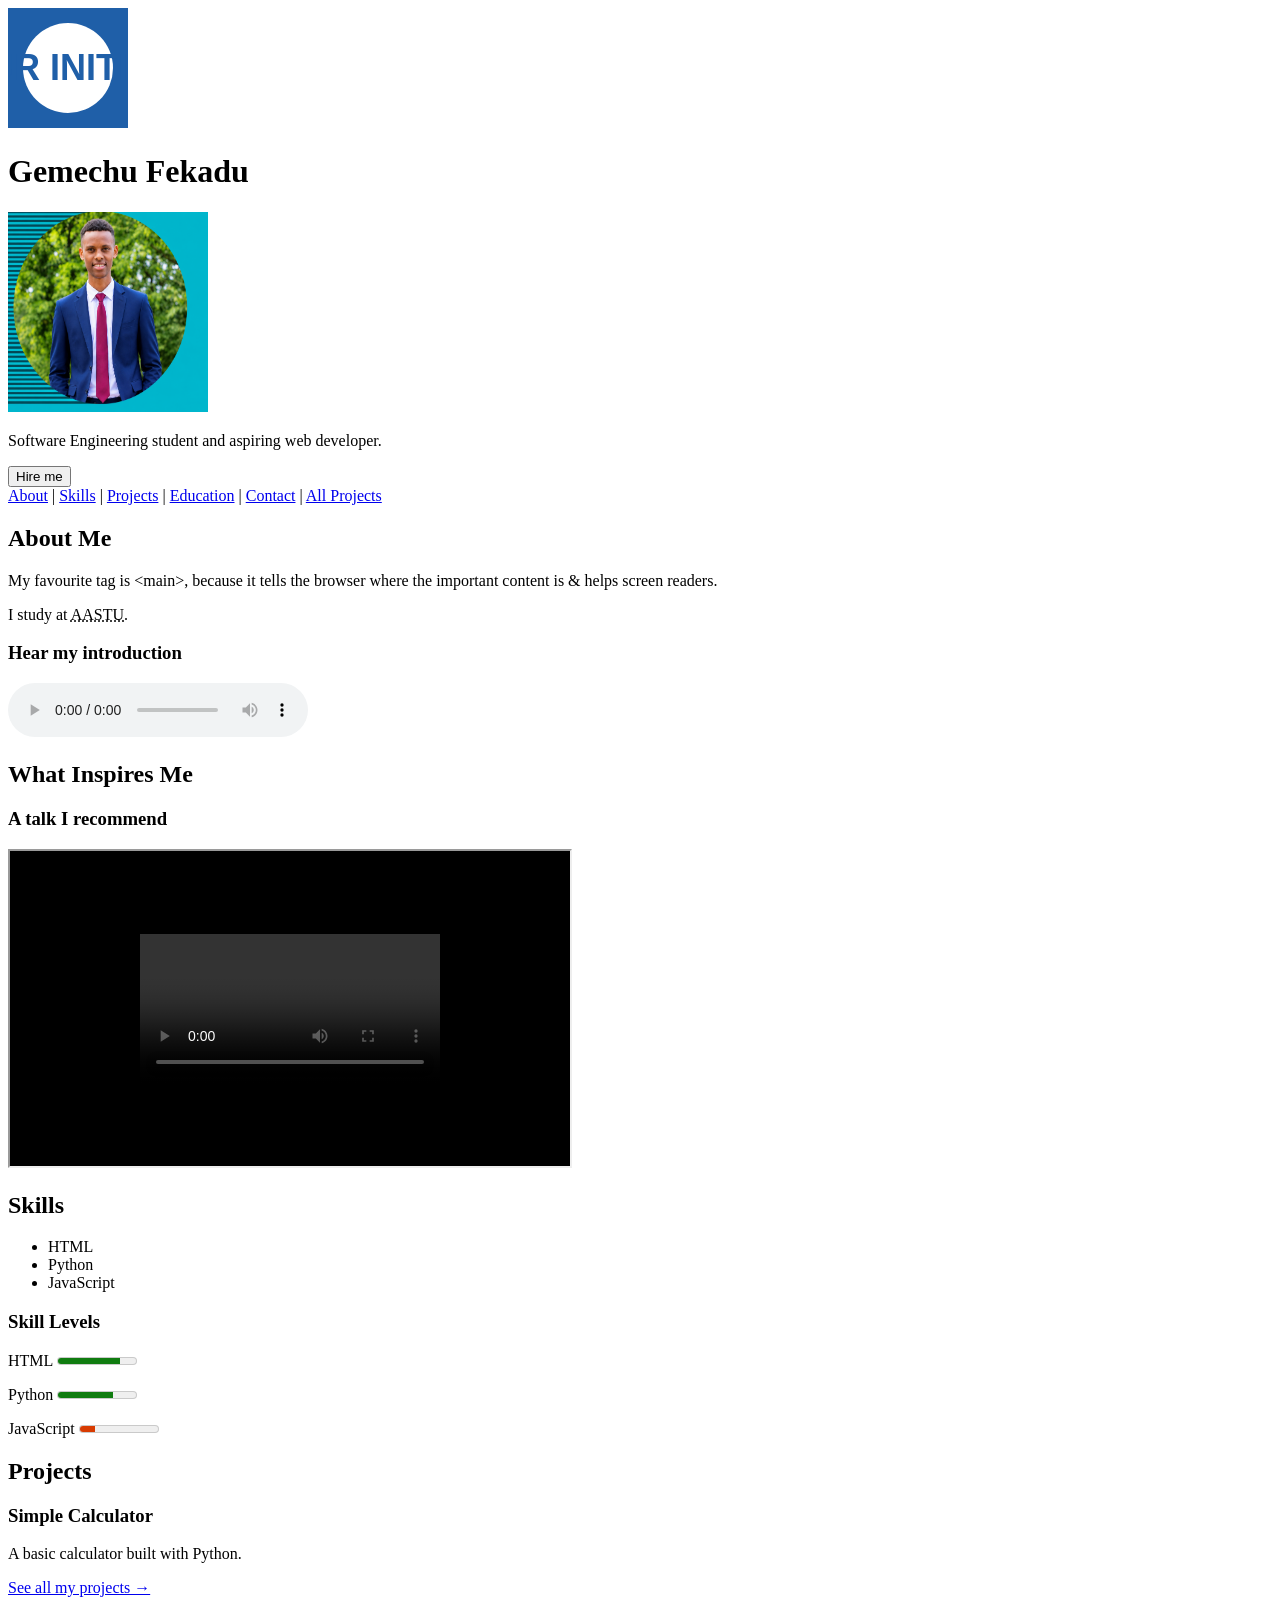
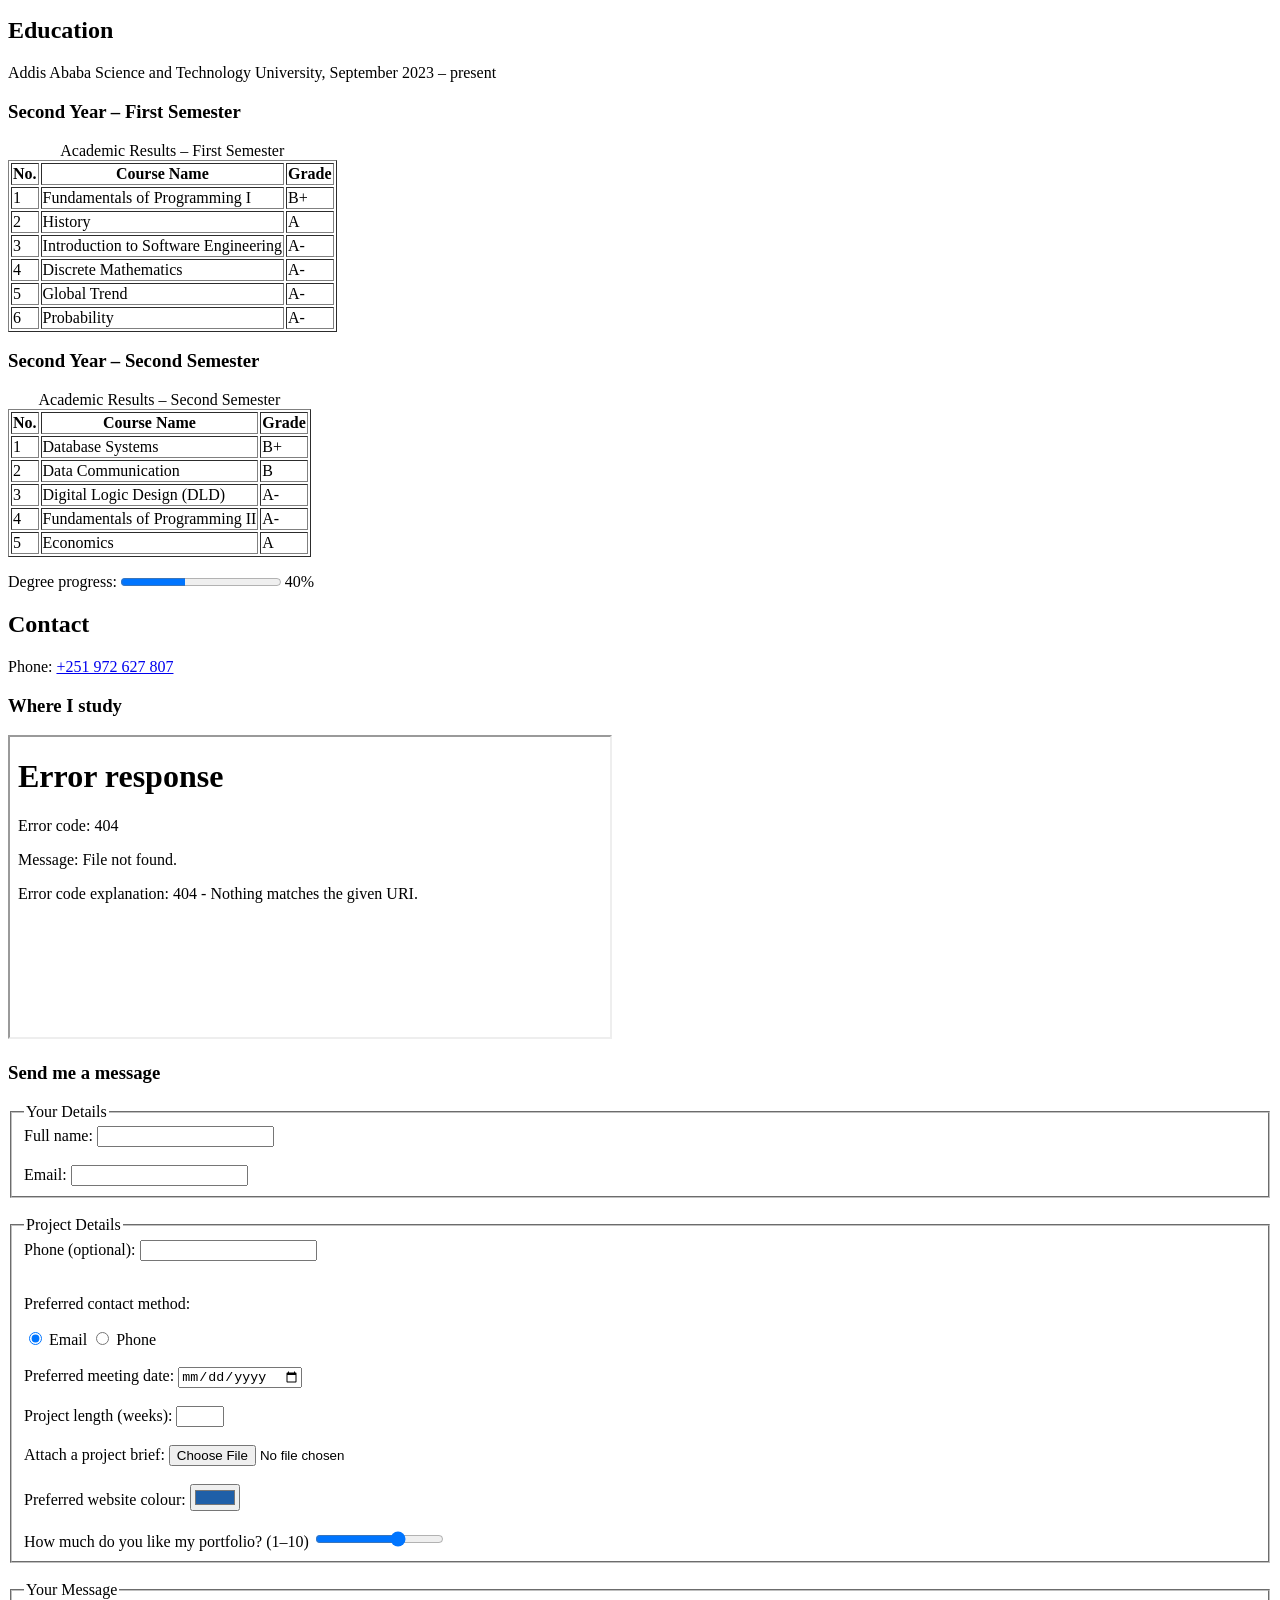
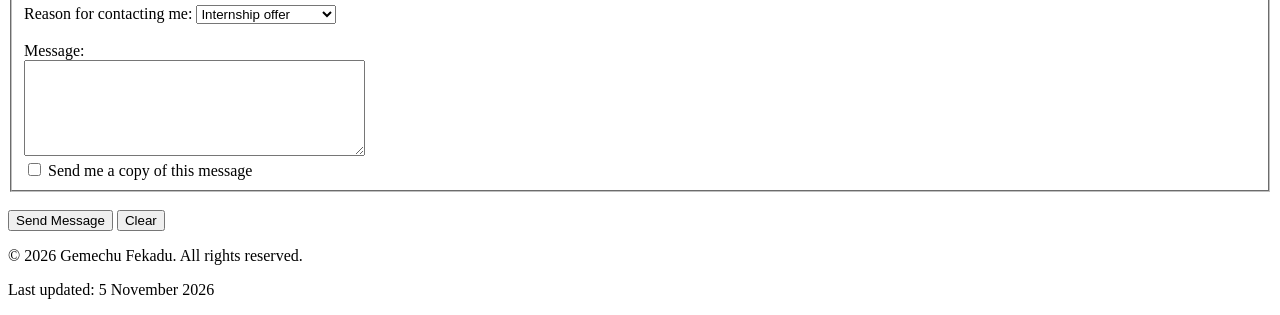
==== index.html @ ef0307d0 "Add second year academic results" ====
<!doctype html>
<html lang="en">
  <head>
    <meta charset="UTF-8" />
    <title>Gemechu Fekadu - Portfolio</title>

    <meta name="viewport" content="width=device-width, initial-scale=1.0" />
    <meta
      name="description"
      content="Portfolio of Gemechu Fekadu, Software Engineering student and aspiring web developer."
    />
    <meta
      name="keywords"
      content="Gemmechu Fekadu, portfolio, software engineering, web developer, HTML"
    />
    <meta name="author" content="Gemechu Fekadu" />
    <link rel="icon" type="image/x-icon" href="images/favicon.ico" />
  </head>
  <body>
    <!-- Lab 8 & 12 & 14: Header, Nav, Dialog, Canvas -->
    <header>
      <!-- Lab 14: Canvas Logo -->
      <canvas id="logo" width="120" height="120">[Your Initials] logo</canvas>

      <h1>Gemechu Fekadu</h1>
      <img
        src="images/Professional Portrait in Teal Frame.png"
        alt="Portrait of Gemechu Fekadu smiling"
        title="Gemechu Fekadu"
        width="200"
        height="200"
      />
      <p>Software Engineering student and aspiring web developer.</p>

      <!-- Lab 12: Hire Me Dialog -->
      <button
        type="button"
        onclick="document.getElementById('hireDialog').showModal()"
      >
        Hire me
      </button>
      <dialog id="hireDialog">
        <h2>Available for internships</h2>
        <p>
          I am available for internships and freelance web projects from June
          2027.
        </p>
        <p>
          <a href="#contact">Send me a message</a> or
          <a href="files/cv.pdf" download>download my CV</a>.
        </p>
        <button
          type="button"
          onclick="document.getElementById('hireDialog').close()"
        >
          Close
        </button>
      </dialog>

      <nav>
        <a href="#about">About</a> | <a href="#skills">Skills</a> |
        <a href="#projects">Projects</a> | <a href="#education">Education</a> |
        <a href="#contact">Contact</a> |
        <a href="projects.html">All Projects</a>
      </nav>
    </header>

    <main>
      <section id="about">
        <h2>About Me</h2>
        <p>
          My favourite tag is &lt;main&gt;, because it tells the browser where
          the important content is &amp; helps screen readers.
        </p>
        <p>
          I study at
          <abbr title="Addis Ababa Science and Technology University"
            >AASTU</abbr
          >.
        </p>

        <!-- Lab 11: Audio -->
        <h3>Hear my introduction</h3>
        <audio controls>
          <source src="media/intro.mp3" type="audio/mpeg" />
          Your browser does not support the audio element.
        </audio>
      </section>

      <!-- Lab 8: Aside -->
      <aside>
        <h2>What Inspires Me</h2>
        <!-- Lab 11: Iframe YouTube -->
        <h3>A talk I recommend</h3>
        <iframe
          src="./media/project-demo.mp4"
          width="560"
          height="315"
          title="YouTube video: Inspiring Tech Talk"
          allowfullscreen
        >
        </iframe>
      </aside>

      <section id="skills">
        <h2>Skills</h2>
        <ul>
          <li>HTML</li>
          <li>Python</li>
          <li>JavaScript</li>
        </ul>

        <!-- Lab 12: Meters -->
        <h3>Skill Levels</h3>
        <p>
          <label for="lvl-html">HTML</label>
          <meter id="lvl-html" value="0.8" min="0" max="1">80%</meter>
        </p>
        <p>
          <label for="lvl-python">Python</label>
          <meter id="lvl-python" value="0.7" min="0" max="1">70%</meter>
        </p>
        <p>
          <label for="lvl-js">JavaScript</label>
          <meter
            id="lvl-js"
            value="0.2"
            min="0"
            max="1"
            low="0.3"
            high="0.7"
            optimum="1"
          >
            20%
          </meter>
        </p>
      </section>

      <section id="projects">
        <h2>Projects</h2>
        <article>
          <h3>Simple Calculator</h3>
          <p>A basic calculator built with Python.</p>
        </article>
        <p><a href="projects.html">See all my projects →</a></p>
      </section>

      <section id="education">
        <h2>Education</h2>

        <p>
          Addis Ababa Science and Technology University,
          <time datetime="2023-09">September 2023</time> – present
        </p>

        <h3>Second Year – First Semester</h3>
        <table border="1">
          <caption>
            Academic Results – First Semester
          </caption>
          <thead>
            <tr>
              <th scope="col">No.</th>
              <th scope="col">Course Name</th>
              <th scope="col">Grade</th>
            </tr>
          </thead>
          <tbody>
            <tr>
              <td>1</td>
              <td>Fundamentals of Programming I</td>
              <td>B+</td>
            </tr>
            <tr>
              <td>2</td>
              <td>History</td>
              <td>A</td>
            </tr>
            <tr>
              <td>3</td>
              <td>Introduction to Software Engineering</td>
              <td>A-</td>
            </tr>
            <tr>
              <td>4</td>
              <td>Discrete Mathematics</td>
              <td>A-</td>
            </tr>
            <tr>
              <td>5</td>
              <td>Global Trend</td>
              <td>A-</td>
            </tr>
            <tr>
              <td>6</td>
              <td>Probability</td>
              <td>A-</td>
            </tr>
          </tbody>
        </table>

        <h3>Second Year – Second Semester</h3>
        <table border="1">
          <caption>
            Academic Results – Second Semester
          </caption>
          <thead>
            <tr>
              <th scope="col">No.</th>
              <th scope="col">Course Name</th>
              <th scope="col">Grade</th>
            </tr>
          </thead>
          <tbody>
            <tr>
              <td>1</td>
              <td>Database Systems</td>
              <td>B+</td>
            </tr>
            <tr>
              <td>2</td>
              <td>Data Communication</td>
              <td>B</td>
            </tr>
            <tr>
              <td>3</td>
              <td>Digital Logic Design (DLD)</td>
              <td>A-</td>
            </tr>
            <tr>
              <td>4</td>
              <td>Fundamentals of Programming II</td>
              <td>A-</td>
            </tr>
            <tr>
              <td>5</td>
              <td>Economics</td>
              <td>A</td>
            </tr>
          </tbody>
        </table>

        <!-- Lab 12: Progress -->
        <p>
          <label for="degree">Degree progress:</label>
          <progress id="degree" value="40" max="100">40%</progress> 40%
        </p>
      </section>

      <section id="contact">
        <h2>Contact</h2>
        <p>
          Phone: <a href="tel:+251972627807">+251&nbsp;972&nbsp;627&nbsp;807</a>
        </p>

        <!-- Lab 11: Map -->
        <h3>Where I study</h3>
        <iframe
          src="YOUR_GOOGLE_MAPS_EMBED_LINK_HERE"
          width="600"
          height="300"
          title="Map of my university campus"
        >
        </iframe>

        <!-- Lab 9 & 10: Form -->
        <h3>Send me a message</h3>
        <form
          action="thank-you.html"
          method="post"
          enctype="multipart/form-data"
        >
          <fieldset>
            <legend>Your Details</legend>
            <label for="fullname">Full name:</label>
            <input type="text" id="fullname" name="fullname" required />
            <br /><br />
            <label for="email">Email:</label>
            <input type="email" id="email" name="email" required />
          </fieldset>
          <br />

          <fieldset>
            <legend>Project Details</legend>
            <label for="phone">Phone (optional):</label>
            <input
              type="text"
              id="phone"
              name="phone"
              pattern="0[79][0-9]{8}"
              title="10 digits starting with 09 or 07"
            />
            <br /><br />
            <p>Preferred contact method:</p>
            <input
              type="radio"
              id="by-email"
              name="contact-method"
              value="email"
              checked
            />
            <label for="by-email">Email</label>
            <input
              type="radio"
              id="by-phone"
              name="contact-method"
              value="phone"
            />
            <label for="by-phone">Phone</label>
            <br /><br />
            <label for="meeting">Preferred meeting date:</label>
            <input type="date" id="meeting" name="meeting" min="2026-11-01" />
            <br /><br />
            <label for="weeks">Project length (weeks):</label>
            <input
              type="number"
              id="weeks"
              name="weeks"
              min="1"
              max="52"
              step="1"
            />
            <br /><br />
            <label for="brief">Attach a project brief:</label>
            <input type="file" id="brief" name="brief" />
            <br /><br />
            <label for="colour">Preferred website colour:</label>
            <input type="color" id="colour" name="colour" value="#1f5fa8" />
            <br /><br />
            <label for="rating"
              >How much do you like my portfolio? (1–10)</label
            >
            <input
              type="range"
              id="rating"
              name="rating"
              min="1"
              max="10"
              value="7"
            />
          </fieldset>
          <br />

          <fieldset>
            <legend>Your Message</legend>
            <label for="reason">Reason for contacting me:</label>
            <select id="reason" name="reason" required>
              <optgroup label="Work">
                <option value="internship">Internship offer</option>
                <option value="freelance">Freelance project</option>
                <option value="job">Full-time job</option>
              </optgroup>
              <optgroup label="Study">
                <option value="group-project">Group project</option>
                <option value="tutoring">Tutoring</option>
              </optgroup>
              <option value="other">Other</option>
            </select>
            <br /><br />
            <label for="message">Message:</label><br />
            <textarea
              id="message"
              name="message"
              rows="6"
              cols="40"
              required
            ></textarea>
            <br />
            <input type="checkbox" id="copy" name="copy" value="yes" />
            <label for="copy">Send me a copy of this message</label>
          </fieldset>

          <br />
          <button type="submit">Send Message</button>
          <button type="reset">Clear</button>
        </form>
      </section>
    </main>

    <!-- Lab 8 & 13: Footer -->
    <footer>
      <p>&copy; 2026 Gemechu Fekadu. All rights reserved.</p>
      <p>Last updated: <time datetime="2026-11-05">5 November 2026</time></p>
    </footer>

    <!-- Lab 14: Canvas Script -->
    <script>
      const canvas = document.getElementById("logo");
      const ctx = canvas.getContext("2d");

      // 1. Blue square background
      ctx.fillStyle = "#1f5fa8";
      ctx.fillRect(0, 0, 120, 120);

      // 2. White circle
      ctx.beginPath();
      ctx.arc(60, 60, 45, 0, 2 * Math.PI);
      ctx.fillStyle = "white";
      ctx.fill();

      // 3. Initials in the middle
      ctx.fillStyle = "#1f5fa8";
      ctx.font = "bold 36px Arial";
      ctx.textAlign = "center";
      ctx.textBaseline = "middle";
      ctx.fillText("[YOUR INITIALS]", 60, 62);
    </script>
  </body>
</html>
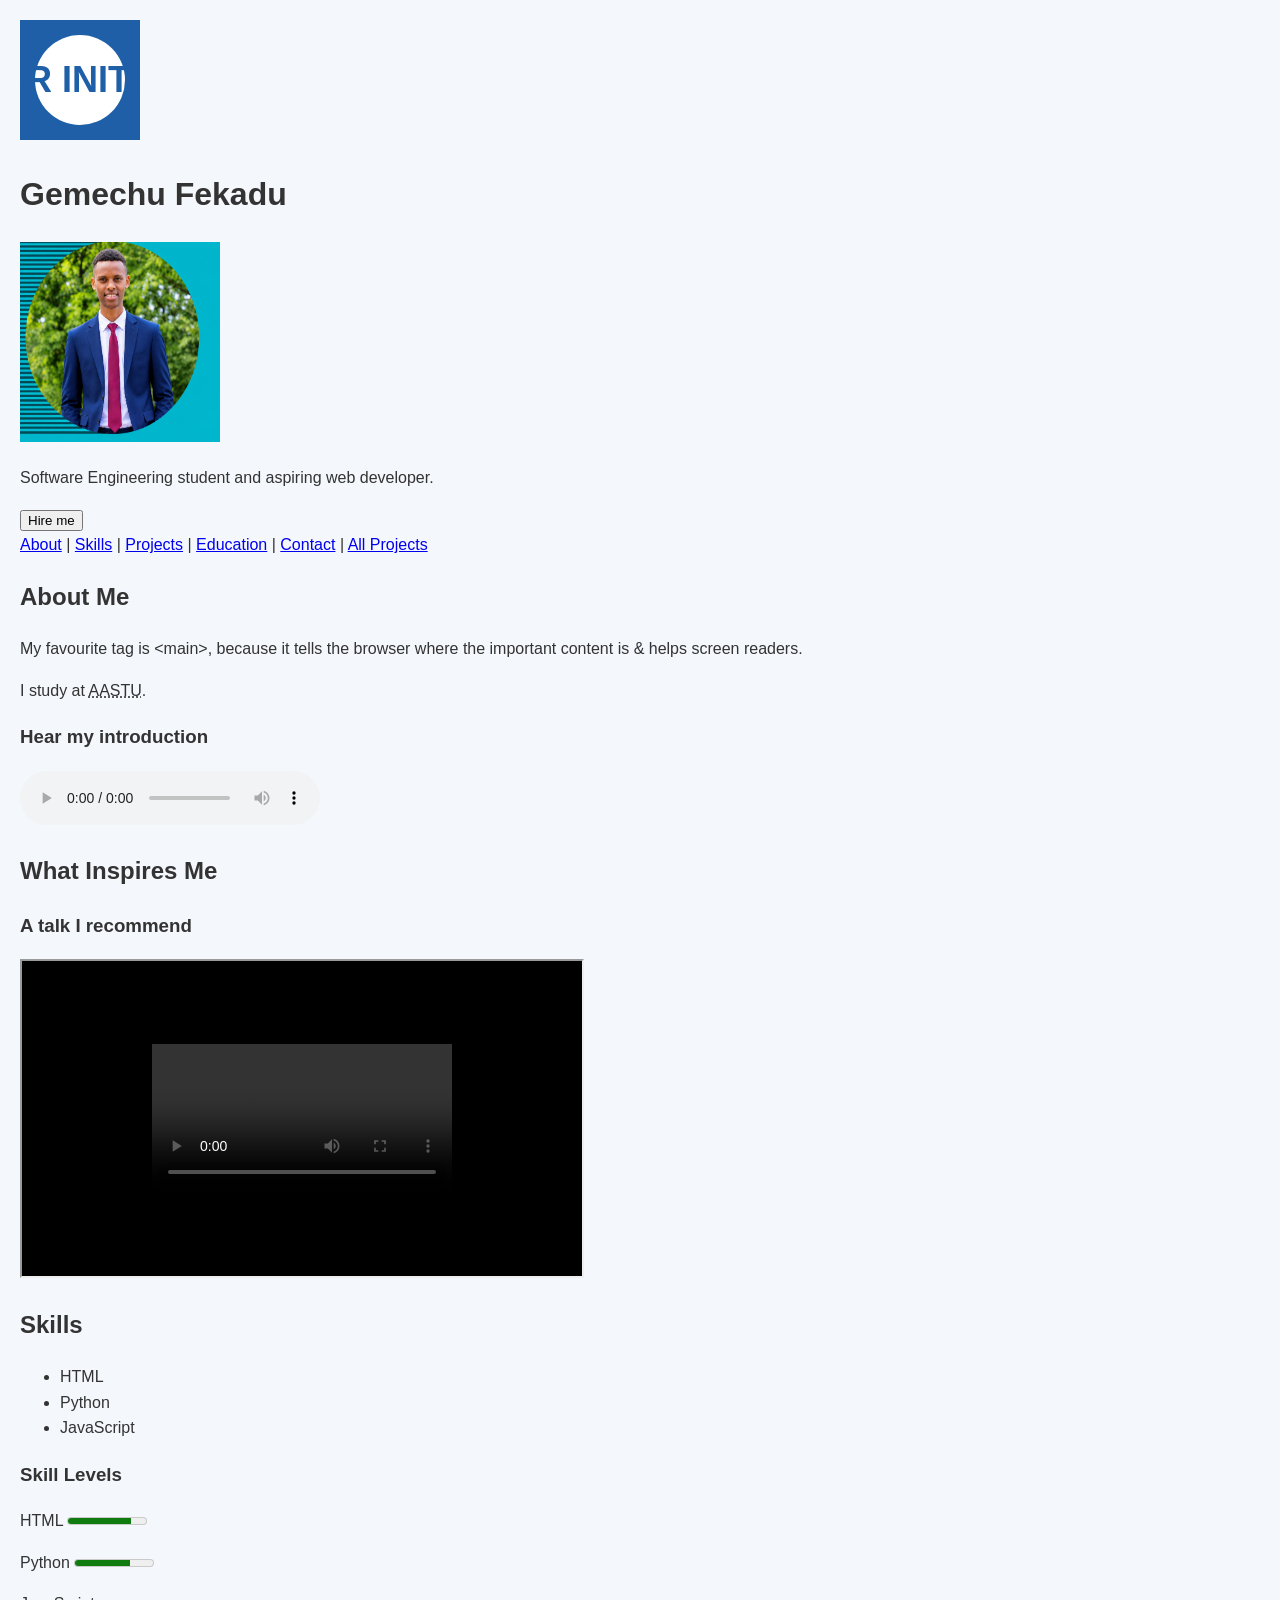
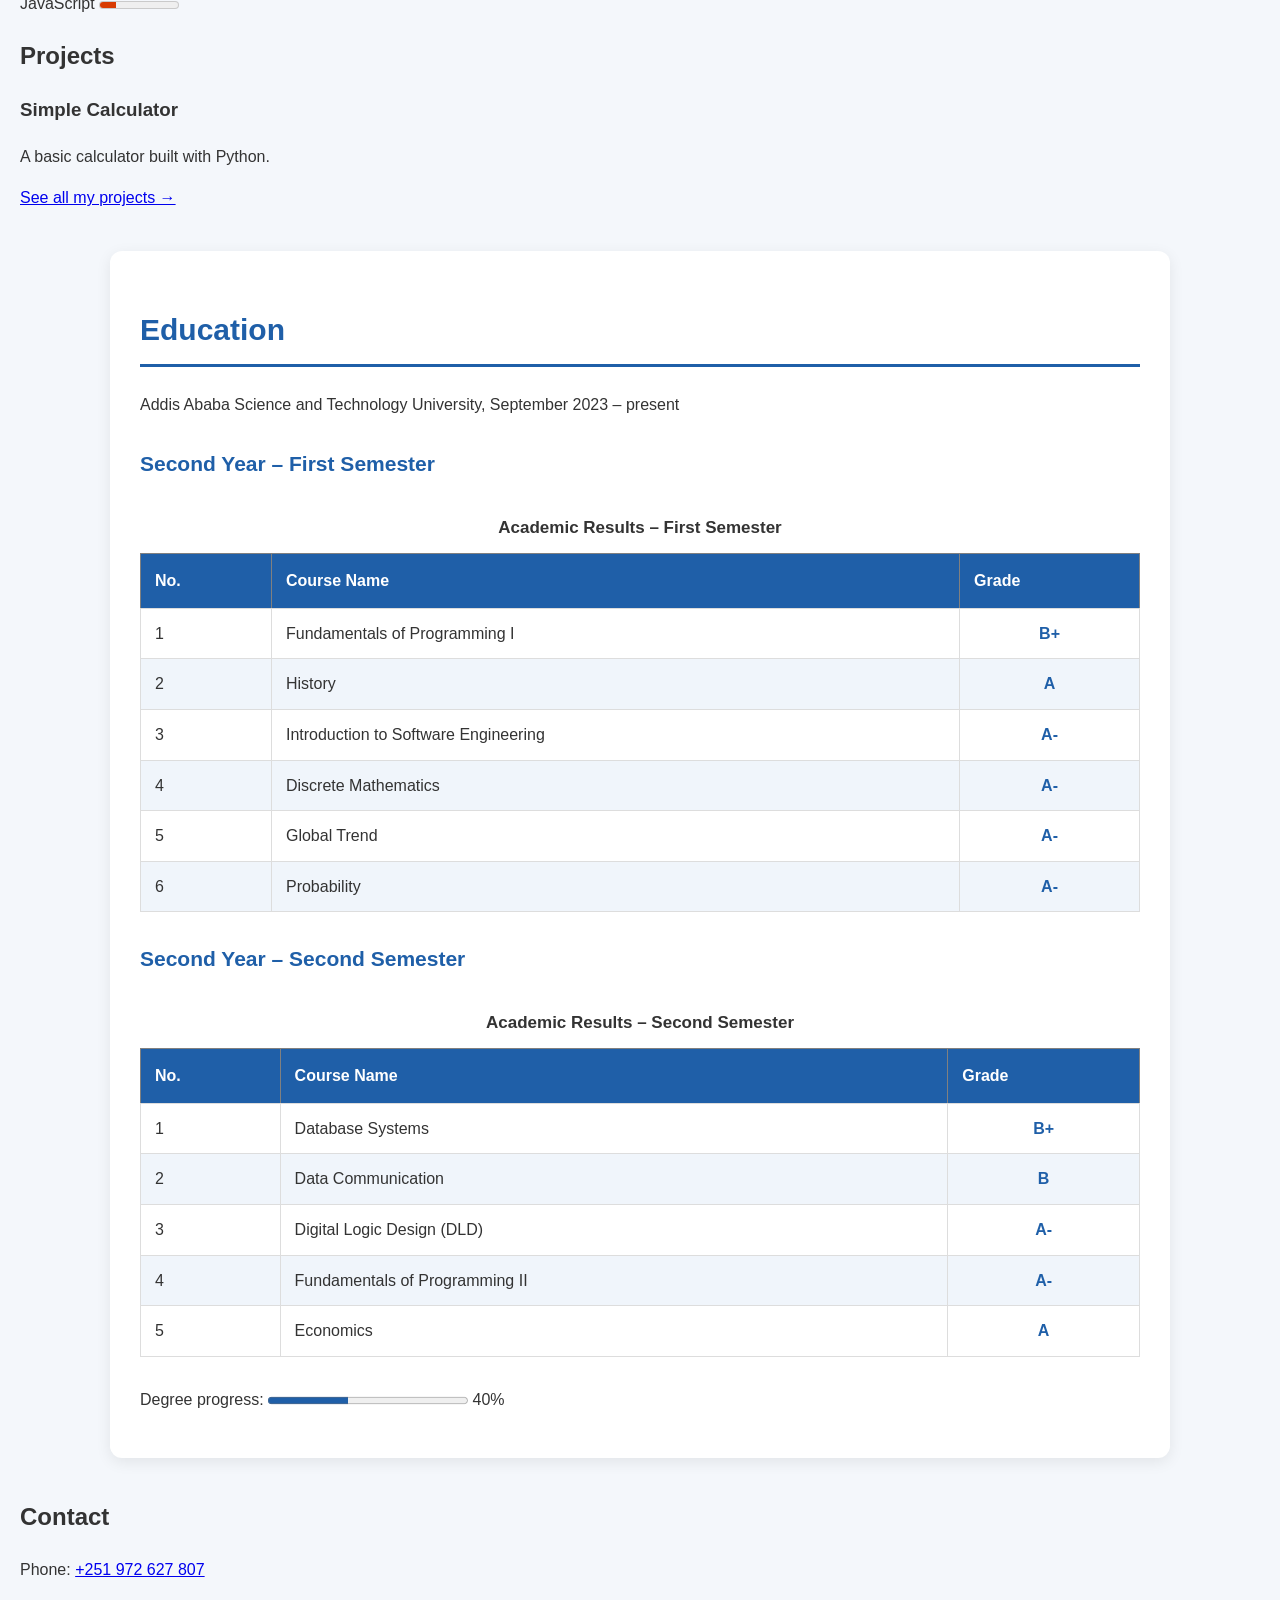
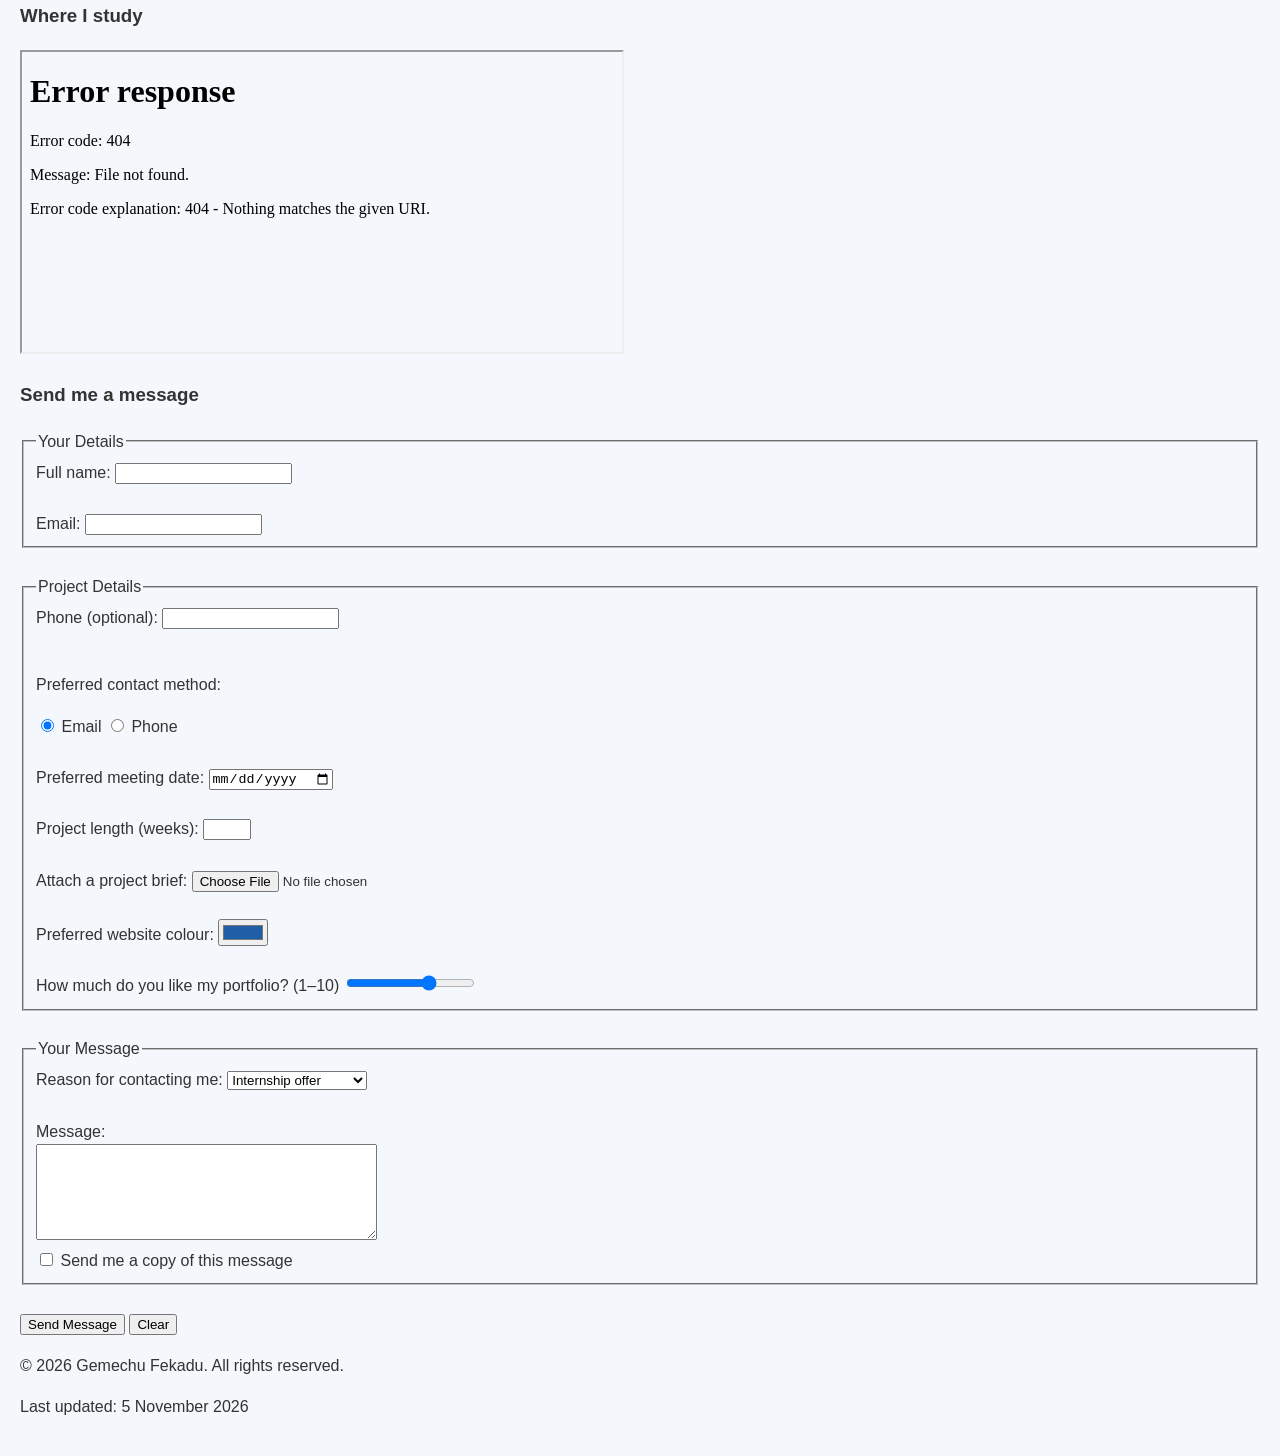
==== commit 981ca037: "Style academic results section" ====
--- a/index.html
+++ b/index.html
@@ -1,5 +1,6 @@
 <!doctype html>
 <html lang="en">
+  <link rel="stylesheet" href="style.css" />
   <head>
     <meta charset="UTF-8" />
     <title>Gemechu Fekadu - Portfolio</title>
@@ -15,6 +16,7 @@
     />
     <meta name="author" content="Gemechu Fekadu" />
     <link rel="icon" type="image/x-icon" href="images/favicon.ico" />
+    <link rel="stylesheet" href="style.css" />
   </head>
   <body>
     <!-- Lab 8 & 12 & 14: Header, Nav, Dialog, Canvas -->
--- a/style.css
+++ b/style.css
@@ -0,0 +1,106 @@
+/* General page styling */
+body {
+  font-family: Arial, Helvetica, sans-serif;
+  line-height: 1.6;
+  margin: 0;
+  padding: 20px;
+  background-color: #f4f7fb;
+  color: #333;
+}
+
+/* Education section */
+#education {
+  max-width: 1000px;
+  margin: 40px auto;
+  padding: 30px;
+  background-color: #ffffff;
+  border-radius: 12px;
+  box-shadow: 0 4px 15px rgba(0, 0, 0, 0.08);
+}
+
+#education h2 {
+  color: #1f5fa8;
+  font-size: 30px;
+  border-bottom: 3px solid #1f5fa8;
+  padding-bottom: 10px;
+}
+
+#education h3 {
+  color: #1f5fa8;
+  margin-top: 30px;
+  font-size: 21px;
+}
+
+/* Academic tables */
+#education table {
+  width: 100%;
+  border-collapse: collapse;
+  margin: 20px 0 30px;
+  text-align: left;
+  overflow-x: auto;
+}
+
+#education caption {
+  font-weight: bold;
+  font-size: 17px;
+  padding: 12px;
+  color: #333;
+}
+
+#education th {
+  background-color: #1f5fa8;
+  color: white;
+  padding: 14px;
+}
+
+#education td {
+  padding: 12px 14px;
+  border: 1px solid #ddd;
+}
+
+#education tbody tr:nth-child(even) {
+  background-color: #f0f5fb;
+}
+
+#education tbody tr:hover {
+  background-color: #e0ecfa;
+}
+
+/* Highlight grades */
+#education td:last-child {
+  font-weight: bold;
+  color: #1f5fa8;
+  text-align: center;
+}
+
+/* Degree progress */
+#education progress {
+  width: 200px;
+  height: 15px;
+  accent-color: #1f5fa8;
+}
+
+/* Mobile responsiveness */
+@media (max-width: 600px) {
+  body {
+    padding: 10px;
+  }
+
+  #education {
+    padding: 15px;
+  }
+
+  #education h2 {
+    font-size: 24px;
+  }
+
+  #education h3 {
+    font-size: 18px;
+  }
+
+  #education table {
+    display: block;
+    overflow-x: auto;
+    white-space: nowrap;
+  }
+}
--- a/style.css
+++ b/style.css
@@ -0,0 +1,106 @@
+/* General page styling */
+body {
+  font-family: Arial, Helvetica, sans-serif;
+  line-height: 1.6;
+  margin: 0;
+  padding: 20px;
+  background-color: #f4f7fb;
+  color: #333;
+}
+
+/* Education section */
+#education {
+  max-width: 1000px;
+  margin: 40px auto;
+  padding: 30px;
+  background-color: #ffffff;
+  border-radius: 12px;
+  box-shadow: 0 4px 15px rgba(0, 0, 0, 0.08);
+}
+
+#education h2 {
+  color: #1f5fa8;
+  font-size: 30px;
+  border-bottom: 3px solid #1f5fa8;
+  padding-bottom: 10px;
+}
+
+#education h3 {
+  color: #1f5fa8;
+  margin-top: 30px;
+  font-size: 21px;
+}
+
+/* Academic tables */
+#education table {
+  width: 100%;
+  border-collapse: collapse;
+  margin: 20px 0 30px;
+  text-align: left;
+  overflow-x: auto;
+}
+
+#education caption {
+  font-weight: bold;
+  font-size: 17px;
+  padding: 12px;
+  color: #333;
+}
+
+#education th {
+  background-color: #1f5fa8;
+  color: white;
+  padding: 14px;
+}
+
+#education td {
+  padding: 12px 14px;
+  border: 1px solid #ddd;
+}
+
+#education tbody tr:nth-child(even) {
+  background-color: #f0f5fb;
+}
+
+#education tbody tr:hover {
+  background-color: #e0ecfa;
+}
+
+/* Highlight grades */
+#education td:last-child {
+  font-weight: bold;
+  color: #1f5fa8;
+  text-align: center;
+}
+
+/* Degree progress */
+#education progress {
+  width: 200px;
+  height: 15px;
+  accent-color: #1f5fa8;
+}
+
+/* Mobile responsiveness */
+@media (max-width: 600px) {
+  body {
+    padding: 10px;
+  }
+
+  #education {
+    padding: 15px;
+  }
+
+  #education h2 {
+    font-size: 24px;
+  }
+
+  #education h3 {
+    font-size: 18px;
+  }
+
+  #education table {
+    display: block;
+    overflow-x: auto;
+    white-space: nowrap;
+  }
+}
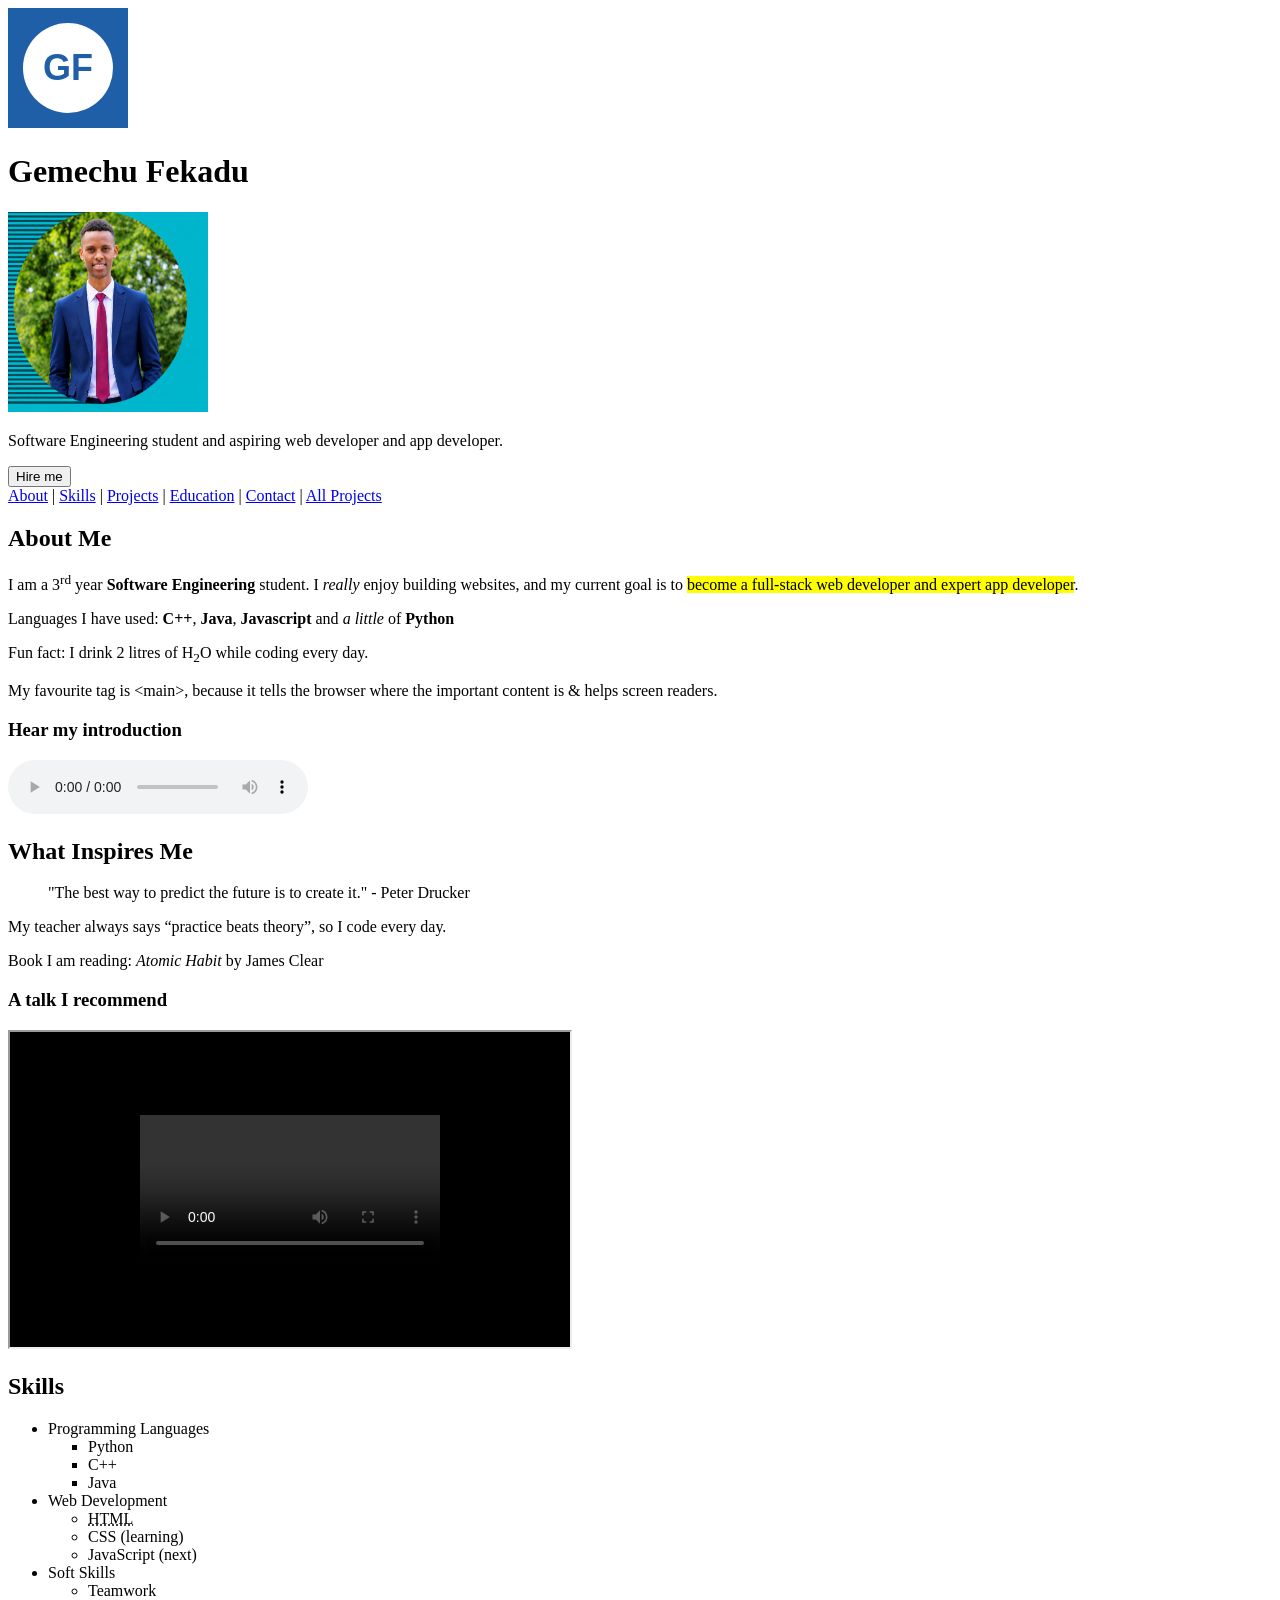
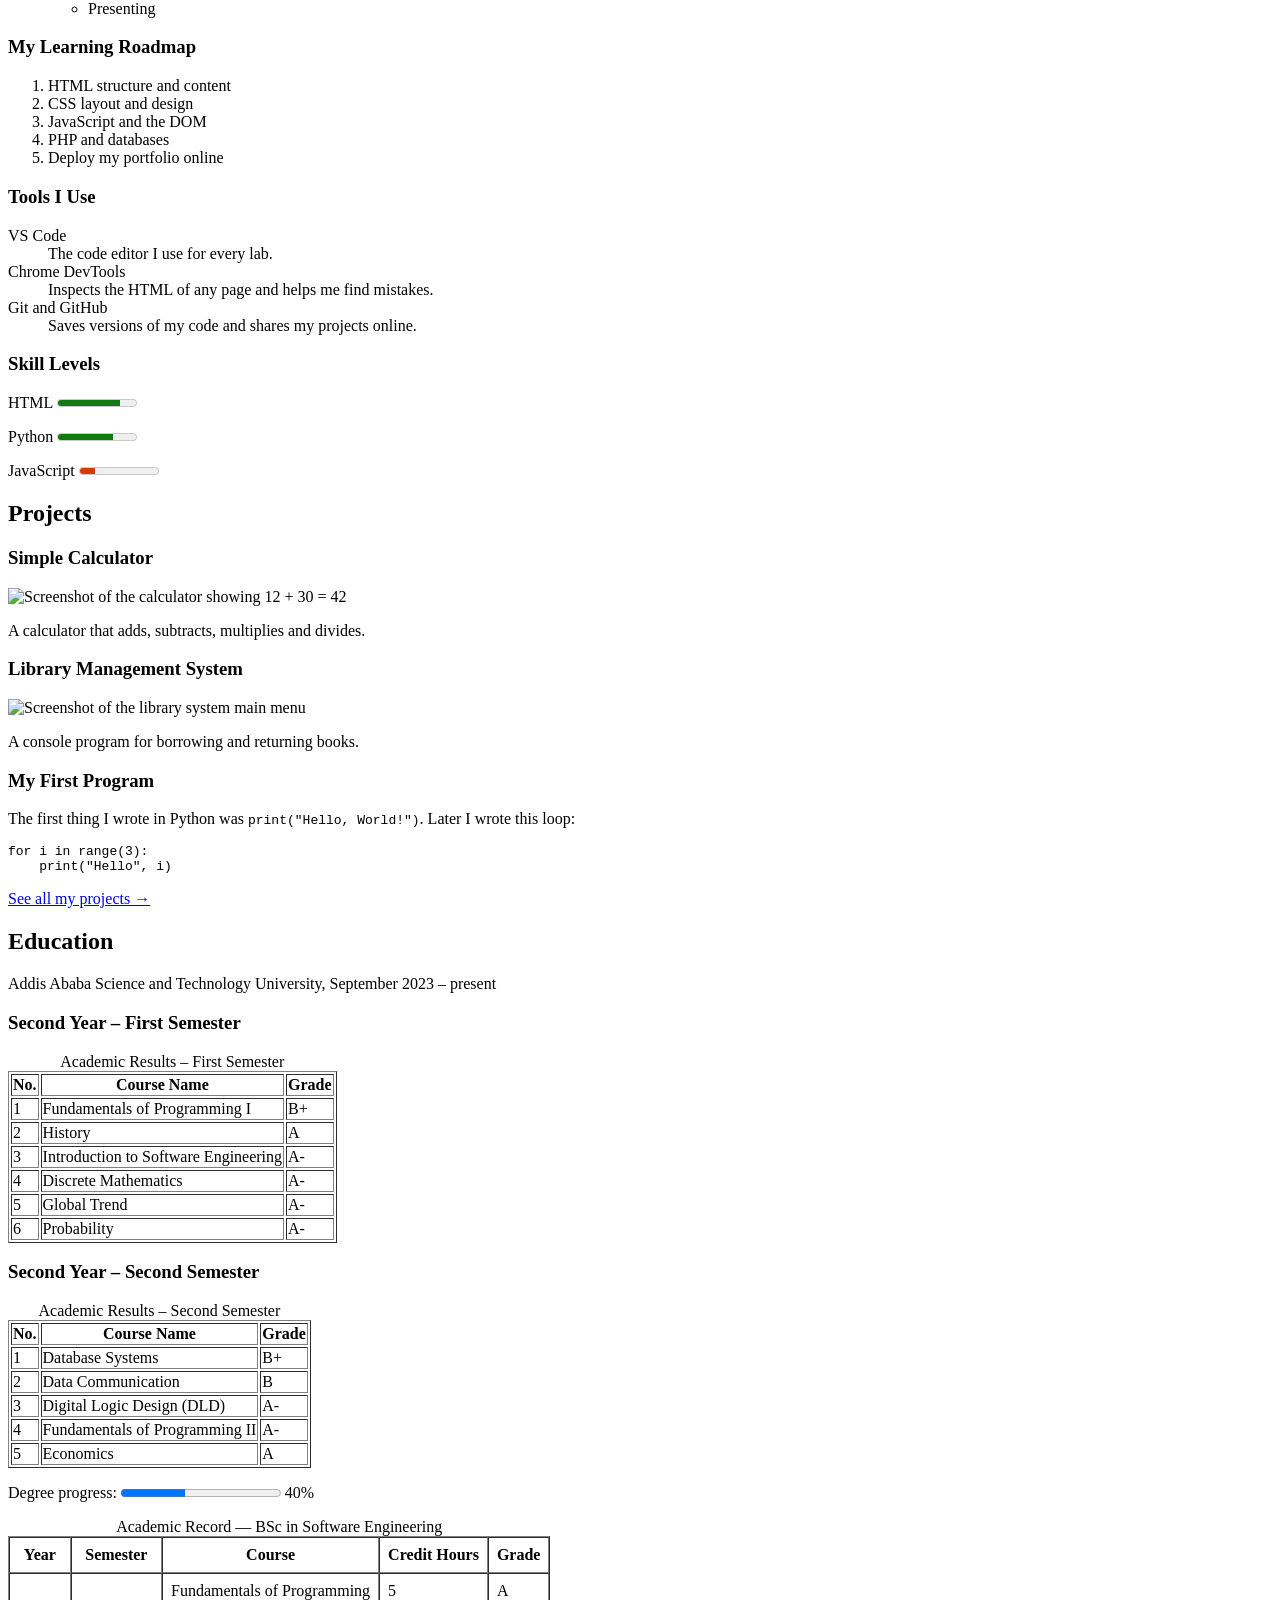
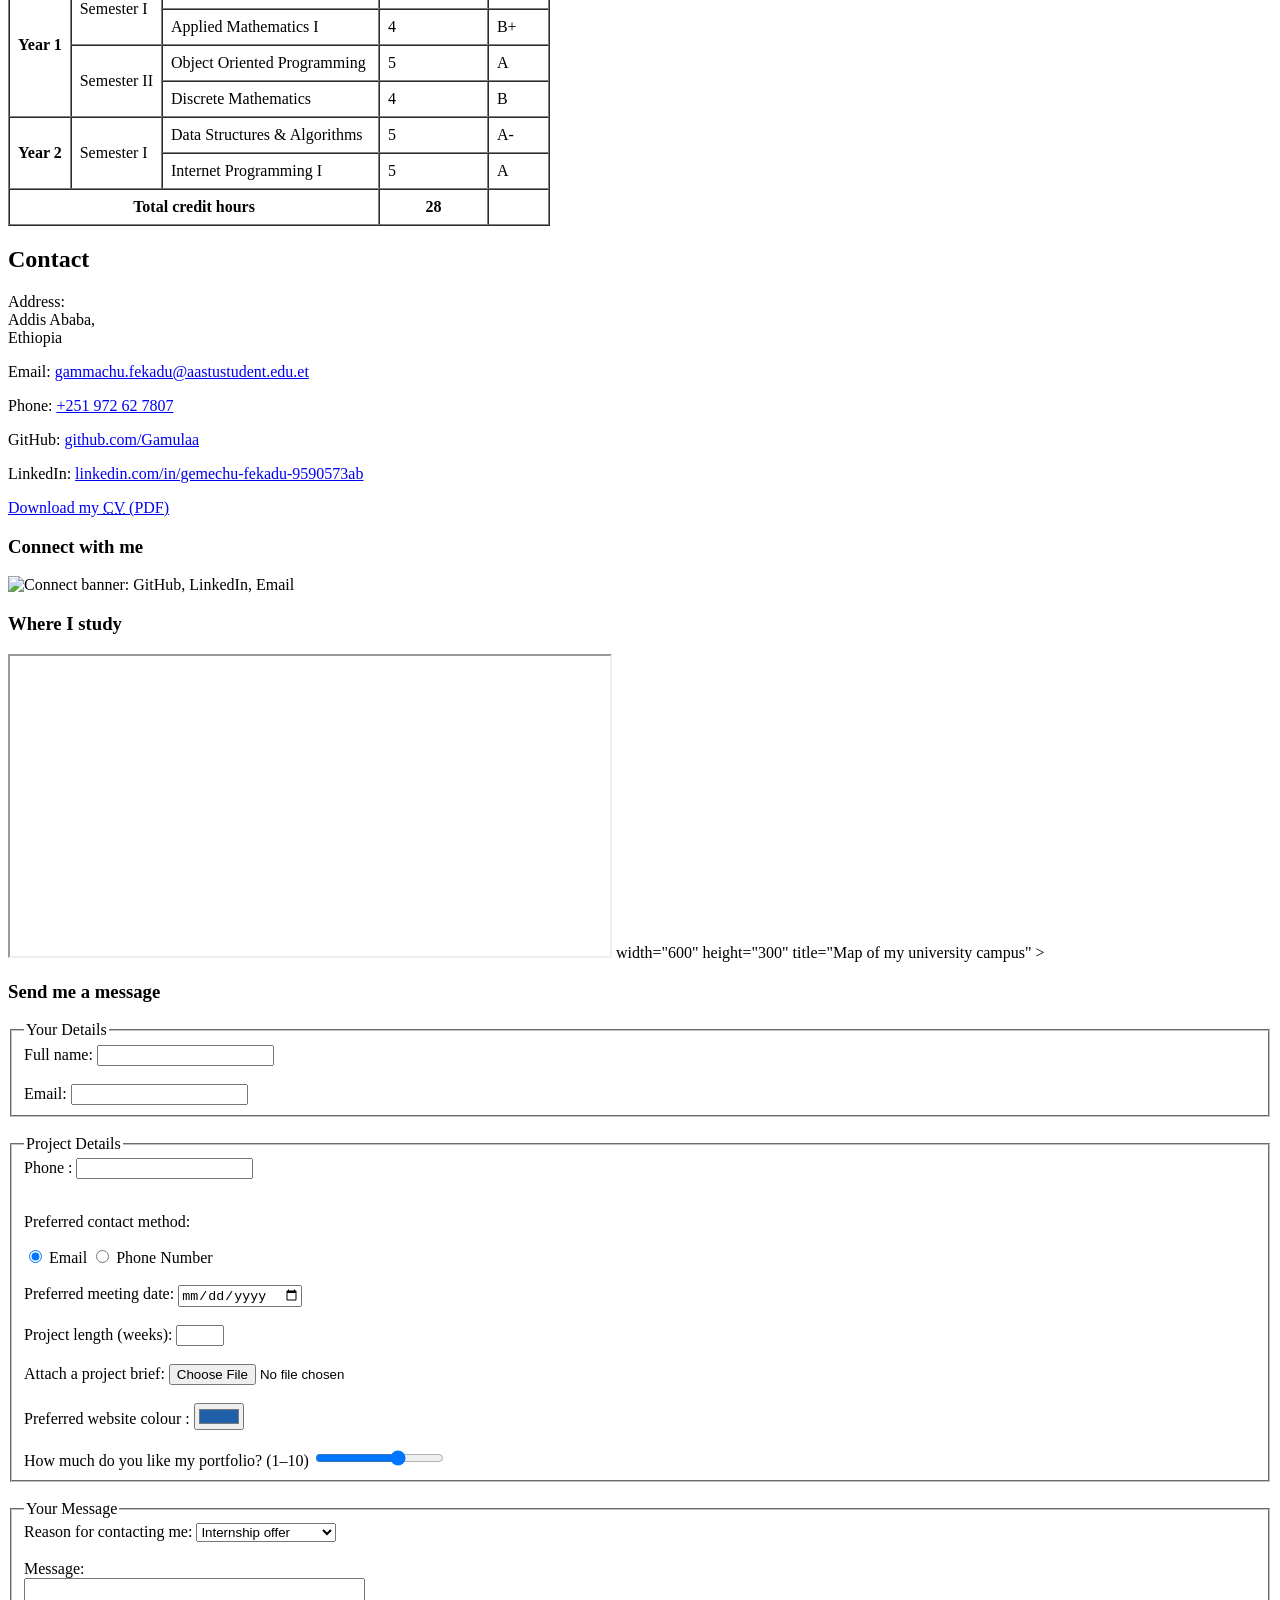
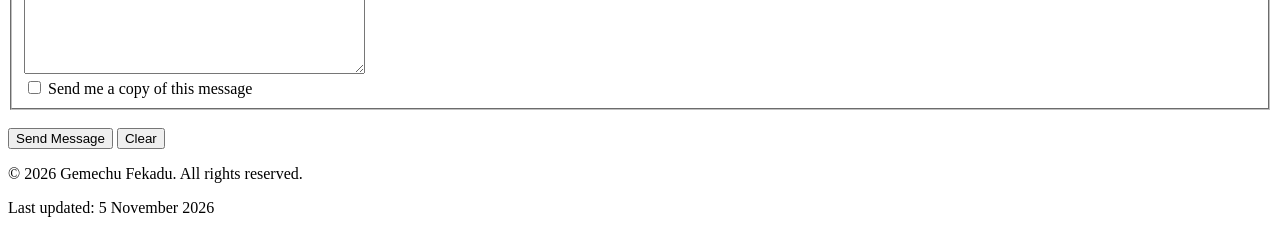
==== commit a23e7f5a: "Add second year acedemic result" ====
--- a/index.html
+++ b/index.html
@@ -1,28 +1,27 @@
 <!doctype html>
 <html lang="en">
-  <link rel="stylesheet" href="style.css" />
   <head>
     <meta charset="UTF-8" />
-    <title>Gemechu Fekadu - Portfolio</title>
-
+    <title>Gemechu Fekadu | Portfolio</title>
+    <link rel="icon" type="image/png" href="images/favicon.png" />
+
+    <!-- Lab 8: Metadata -->
     <meta name="viewport" content="width=device-width, initial-scale=1.0" />
     <meta
       name="description"
-      content="Portfolio of Gemechu Fekadu, Software Engineering student and aspiring web developer."
+      content="Portfolio of Gemechu Fekadu, Software Engineering student and aspiring web developer in Addis Ababa."
     />
     <meta
       name="keywords"
-      content="Gemmechu Fekadu, portfolio, software engineering, web developer, HTML"
+      content="Gemechu Fekadu, portfolio, software engineering, web developer, HTML"
     />
     <meta name="author" content="Gemechu Fekadu" />
-    <link rel="icon" type="image/x-icon" href="images/favicon.ico" />
-    <link rel="stylesheet" href="style.css" />
   </head>
   <body>
-    <!-- Lab 8 & 12 & 14: Header, Nav, Dialog, Canvas -->
+    <!-- Lab 8: Header -->
     <header>
       <!-- Lab 14: Canvas Logo -->
-      <canvas id="logo" width="120" height="120">[Your Initials] logo</canvas>
+      <canvas id="logo" width="120" height="120">GF Logo</canvas>
 
       <h1>Gemechu Fekadu</h1>
       <img
@@ -32,9 +31,9 @@
         width="200"
         height="200"
       />
-      <p>Software Engineering student and aspiring web developer.</p>
-
-      <!-- Lab 12: Hire Me Dialog -->
+      <p>Software Engineering student and aspiring web developer and app developer.</p>
+
+      <!-- Lab 12: Dialog -->
       <button
         type="button"
         onclick="document.getElementById('hireDialog').showModal()"
@@ -49,7 +48,7 @@
         </p>
         <p>
           <a href="#contact">Send me a message</a> or
-          <a href="files/cv.pdf" download>download my CV</a>.
+          <a href="files/CV.pdf" download>Download my CV</a>.
         </p>
         <button
           type="button"
@@ -59,6 +58,7 @@
         </button>
       </dialog>
 
+      <!-- Lab 8: Nav -->
       <nav>
         <a href="#about">About</a> | <a href="#skills">Skills</a> |
         <a href="#projects">Projects</a> | <a href="#education">Education</a> |
@@ -67,18 +67,28 @@
       </nav>
     </header>
 
+    <!-- Lab 8: Main -->
     <main>
+      <!-- Lab 8: Sections & IDs moved from H2 to Section -->
       <section id="about">
         <h2>About Me</h2>
         <p>
+          I am a 3<sup>rd</sup> year
+          <strong>Software Engineering</strong> student. I <em>really</em> enjoy
+          building websites, and my current goal is to
+          <mark>become a full-stack web developer and expert app developer</mark>.
+        </p>
+        <p>
+          Languages I have used: <b>C++</b>, <b>Java</b>, <b>Javascript</b> and <i>a little </i> of <b>Python</b>
+        </p>
+        <p>
+          Fun fact: I drink 2 litres of H<sub>2</sub>O while coding every day.
+        </p>
+
+        <!-- Lab 13: Entities -->
+        <p>
           My favourite tag is &lt;main&gt;, because it tells the browser where
           the important content is &amp; helps screen readers.
-        </p>
-        <p>
-          I study at
-          <abbr title="Addis Ababa Science and Technology University"
-            >AASTU</abbr
-          >.
         </p>
 
         <!-- Lab 11: Audio -->
@@ -92,6 +102,15 @@
       <!-- Lab 8: Aside -->
       <aside>
         <h2>What Inspires Me</h2>
+        <blockquote>
+          "The best way to predict the future is to create it." - Peter Drucker
+        </blockquote>
+        <p>
+          My teacher always says <q>practice beats theory</q>, so I code every
+          day.
+        </p>
+        <p>Book I am reading: <cite>Atomic Habit</cite> by James Clear</p>
+
         <!-- Lab 11: Iframe YouTube -->
         <h3>A talk I recommend</h3>
         <iframe
@@ -100,17 +119,55 @@
           height="315"
           title="YouTube video: Inspiring Tech Talk"
           allowfullscreen
-        >
-        </iframe>
+        ></iframe>
       </aside>
 
       <section id="skills">
         <h2>Skills</h2>
         <ul>
-          <li>HTML</li>
-          <li>Python</li>
-          <li>JavaScript</li>
+          <li>
+            Programming Languages
+            <ul type="square">
+              <li>Python</li>
+              <li>C++</li>
+              <li>Java</li>
+            </ul>
+          </li>
+          <li>
+            Web Development
+            <ul type="circle">
+              <li><abbr title="HyperText Markup Language">HTML</abbr></li>
+              <li>CSS (learning)</li>
+              <li>JavaScript (next)</li>
+            </ul>
+          </li>
+          <li>
+            Soft Skills
+            <ul>
+              <li>Teamwork</li>
+              <li>Presenting</li>
+            </ul>
+          </li>
         </ul>
+
+        <h3>My Learning Roadmap</h3>
+        <ol type="1">
+          <li>HTML structure and content</li>
+          <li>CSS layout and design</li>
+          <li>JavaScript and the DOM</li>
+          <li>PHP and databases</li>
+          <li>Deploy my portfolio online</li>
+        </ol>
+
+        <h3>Tools I Use</h3>
+        <dl>
+          <dt>VS Code</dt>
+          <dd>The code editor I use for every lab.</dd>
+          <dt>Chrome DevTools</dt>
+          <dd>Inspects the HTML of any page and helps me find mistakes.</dd>
+          <dt>Git and GitHub</dt>
+          <dd>Saves versions of my code and shares my projects online.</dd>
+        </dl>
 
         <!-- Lab 12: Meters -->
         <h3>Skill Levels</h3>
@@ -140,130 +197,224 @@
 
       <section id="projects">
         <h2>Projects</h2>
+
         <article>
           <h3>Simple Calculator</h3>
-          <p>A basic calculator built with Python.</p>
+          <img
+            src="images/project-calculator.png"
+            alt="Screenshot of the calculator showing 12 + 30 = 42"
+            width="400"
+            height="250"
+          />
+          <p>A calculator that adds, subtracts, multiplies and divides.</p>
         </article>
+
+        <article>
+          <h3>Library Management System</h3>
+          <img
+            src="images/project-library.png"
+            alt="Screenshot of the library system main menu"
+            width="400"
+            height="250"
+          />
+          <p>A console program for borrowing and returning books.</p>
+        </article>
+
+        <article>
+          <h3>My First Program</h3>
+          <p>
+            The first thing I wrote in Python was
+            <code>print("Hello, World!")</code>. Later I wrote this loop:
+          </p>
+          <pre><code>for i in range(3):
+    print("Hello", i)
+</code></pre>
+        </article>
+
         <p><a href="projects.html">See all my projects →</a></p>
       </section>
 
-      <section id="education">
-        <h2>Education</h2>
-
-        <p>
-          Addis Ababa Science and Technology University,
-          <time datetime="2023-09">September 2023</time> – present
-        </p>
-
-        <h3>Second Year – First Semester</h3>
-        <table border="1">
+      
+<section id="education">
+  <h2>Education</h2>
+
+  <p>
+    Addis Ababa Science and Technology University,
+    <time datetime="2023-09">September 2023</time> – present
+  </p>
+
+  <h3>Second Year – First Semester</h3>
+  <table border="1">
+    <caption>Academic Results – First Semester</caption>
+    <thead>
+      <tr>
+        <th scope="col">No.</th>
+        <th scope="col">Course Name</th>
+        <th scope="col">Grade</th>
+      </tr>
+    </thead>
+    <tbody>
+      <tr><td>1</td><td>Fundamentals of Programming I</td><td>B+</td></tr>
+      <tr><td>2</td><td>History</td><td>A</td></tr>
+      <tr><td>3</td><td>Introduction to Software Engineering</td><td>A-</td></tr>
+      <tr><td>4</td><td>Discrete Mathematics</td><td>A-</td></tr>
+      <tr><td>5</td><td>Global Trend</td><td>A-</td></tr>
+      <tr><td>6</td><td>Probability</td><td>A-</td></tr>
+    </tbody>
+  </table>
+
+  <h3>Second Year – Second Semester</h3>
+  <table border="1">
+    <caption>Academic Results – Second Semester</caption>
+    <thead>
+      <tr>
+        <th scope="col">No.</th>
+        <th scope="col">Course Name</th>
+        <th scope="col">Grade</th>
+      </tr>
+    </thead>
+    <tbody>
+      <tr><td>1</td><td>Database Systems</td><td>B+</td></tr>
+      <tr><td>2</td><td>Data Communication</td><td>B</td></tr>
+      <tr><td>3</td><td>Digital Logic Design (DLD)</td><td>A-</td></tr>
+      <tr><td>4</td><td>Fundamentals of Programming II</td><td>A-</td></tr>
+      <tr><td>5</td><td>Economics</td><td>A</td></tr>
+    </tbody>
+  </table>
+
+  <!-- Lab 12: Progress -->
+  <p>
+    <label for="degree">Degree progress:</label>
+    <progress id="degree" value="40" max="100">40%</progress> 40%
+  </p>
+</section>
+
+
+        <table border="1" cellpadding="8" cellspacing="0">
           <caption>
-            Academic Results – First Semester
+            Academic Record — BSc in Software Engineering
           </caption>
           <thead>
             <tr>
-              <th scope="col">No.</th>
-              <th scope="col">Course Name</th>
-              <th scope="col">Grade</th>
+              <th>Year</th>
+              <th>Semester</th>
+              <th>Course</th>
+              <th>Credit Hours</th>
+              <th>Grade</th>
             </tr>
           </thead>
           <tbody>
             <tr>
-              <td>1</td>
-              <td>Fundamentals of Programming I</td>
+              <th rowspan="4">Year 1</th>
+              <td rowspan="2">Semester I</td>
+              <td>Fundamentals of Programming</td>
+              <td>5</td>
+              <td>A</td>
+            </tr>
+            <tr>
+              <td>Applied Mathematics I</td>
+              <td>4</td>
               <td>B+</td>
             </tr>
             <tr>
-              <td>2</td>
-              <td>History</td>
+              <td rowspan="2">Semester II</td>
+              <td>Object Oriented Programming</td>
+              <td>5</td>
               <td>A</td>
             </tr>
             <tr>
-              <td>3</td>
-              <td>Introduction to Software Engineering</td>
+              <td>Discrete Mathematics</td>
+              <td>4</td>
+              <td>B</td>
+            </tr>
+            <tr>
+              <th rowspan="2">Year 2</th>
+              <td rowspan="2">Semester I</td>
+              <td>Data Structures &amp; Algorithms</td>
+              <td>5</td>
               <td>A-</td>
             </tr>
             <tr>
-              <td>4</td>
-              <td>Discrete Mathematics</td>
-              <td>A-</td>
-            </tr>
-            <tr>
+              <td>Internet Programming I</td>
               <td>5</td>
-              <td>Global Trend</td>
-              <td>A-</td>
-            </tr>
-            <tr>
-              <td>6</td>
-              <td>Probability</td>
-              <td>A-</td>
+              <td>A</td>
             </tr>
           </tbody>
+          <tfoot>
+            <tr>
+              <th colspan="3">Total credit hours</th>
+              <th>28</th>
+              <th></th>
+            </tr>
+          </tfoot>
         </table>
-
-        <h3>Second Year – Second Semester</h3>
-        <table border="1">
-          <caption>
-            Academic Results – Second Semester
-          </caption>
-          <thead>
-            <tr>
-              <th scope="col">No.</th>
-              <th scope="col">Course Name</th>
-              <th scope="col">Grade</th>
-            </tr>
-          </thead>
-          <tbody>
-            <tr>
-              <td>1</td>
-              <td>Database Systems</td>
-              <td>B+</td>
-            </tr>
-            <tr>
-              <td>2</td>
-              <td>Data Communication</td>
-              <td>B</td>
-            </tr>
-            <tr>
-              <td>3</td>
-              <td>Digital Logic Design (DLD)</td>
-              <td>A-</td>
-            </tr>
-            <tr>
-              <td>4</td>
-              <td>Fundamentals of Programming II</td>
-              <td>A-</td>
-            </tr>
-            <tr>
-              <td>5</td>
-              <td>Economics</td>
-              <td>A</td>
-            </tr>
-          </tbody>
-        </table>
-
-        <!-- Lab 12: Progress -->
-        <p>
-          <label for="degree">Degree progress:</label>
-          <progress id="degree" value="40" max="100">40%</progress> 40%
-        </p>
       </section>
 
       <section id="contact">
         <h2>Contact</h2>
-        <p>
-          Phone: <a href="tel:+251972627807">+251&nbsp;972&nbsp;627&nbsp;807</a>
-        </p>
+        <p>Address:<br />Addis Ababa,<br />Ethiopia</p>
+        <p>
+          Email:
+          <a href="mailto:gammachu.fekadu@aastustudent.edu.et"
+            >gammachu.fekadu@aastustudent.edu.et</a
+          >
+        </p>
+        <!-- Lab 13: Entities &nbsp; -->
+        <p>
+          Phone: <a href="tel:+251972627807">+251&nbsp;972&nbsp;62&nbsp;7807</a>
+        </p>
+        <p>
+          GitHub: <a href="https://github.com/Gamulaa">github.com/Gamulaa</a>
+        </p>
+        <p>
+          LinkedIn:
+          <a href="https://linkedin.com/in/gemechu-fekadu-9590573ab"
+            >linkedin.com/in/gemechu-fekadu-9590573ab</a
+          >
+        </p>
+        <p>
+          <a href="files/cv.pdf" download
+            >Download my <abbr title="Curriculum Vitae">CV</abbr> (PDF)</a
+          >
+        </p>
+
+        <h3>Connect with me</h3>
+        <img
+          src="images/connect-banner.png"
+          usemap="#connectmap"
+          alt="Connect banner: GitHub, LinkedIn, Email"
+          width="600"
+          height="200"
+        />
+        <map name="connectmap">
+          <area
+            shape="rect"
+            coords="20,40,180,160"
+            href="https://github.com/Gamulaa"
+            alt="GitHub"
+          />
+          <area
+            shape="circle"
+            coords="300,100,70"
+            href="https://linkedin.com/in/gemechu-fekadu-9590573ab"
+            alt="LinkedIn"
+          />
+          <area
+            shape="rect"
+            coords="420,40,580,160"
+            href="mailto:gammachu.fekadu@aastustudent.edu.et"
+            alt="Email"
+          />
+        </map>
 
         <!-- Lab 11: Map -->
         <h3>Where I study</h3>
         <iframe
-          src="YOUR_GOOGLE_MAPS_EMBED_LINK_HERE"
+          <iframe src="https://www.google.com/maps/embed?pb=!1m18!1m12!1m3!1d31535.22942575898!2d38.809904215869146!3d8.888547203167432!2m3!1f0!2f0!3f0!3m2!1i1024!2i768!4f13.1!3m3!1m2!1s0x164b82a7e392203f%3A0xb05f440eacc98f9f!2sAddis%20Ababa%20Science%20and%20Technology%20University!5e0!3m2!1sen!2set!4v1793888512173!5m2!1sen!2set" width="600" height="300" title="Map of my university campus"></iframe>
           width="600"
           height="300"
           title="Map of my university campus"
-        >
-        </iframe>
+        ></iframe>
 
         <!-- Lab 9 & 10: Form -->
         <h3>Send me a message</h3>
@@ -284,7 +435,7 @@
 
           <fieldset>
             <legend>Project Details</legend>
-            <label for="phone">Phone (optional):</label>
+            <label for="phone">Phone :</label>
             <input
               type="text"
               id="phone"
@@ -308,7 +459,7 @@
               name="contact-method"
               value="phone"
             />
-            <label for="by-phone">Phone</label>
+            <label for="by-phone">Phone Number</label>
             <br /><br />
             <label for="meeting">Preferred meeting date:</label>
             <input type="date" id="meeting" name="meeting" min="2026-11-01" />
@@ -326,7 +477,7 @@
             <label for="brief">Attach a project brief:</label>
             <input type="file" id="brief" name="brief" />
             <br /><br />
-            <label for="colour">Preferred website colour:</label>
+            <label for="colour">Preferred website colour :</label>
             <input type="color" id="colour" name="colour" value="#1f5fa8" />
             <br /><br />
             <label for="rating"
@@ -390,22 +541,22 @@
       const canvas = document.getElementById("logo");
       const ctx = canvas.getContext("2d");
 
-      // 1. Blue square background
+      // Blue square background
       ctx.fillStyle = "#1f5fa8";
       ctx.fillRect(0, 0, 120, 120);
 
-      // 2. White circle
+      // White circle
       ctx.beginPath();
       ctx.arc(60, 60, 45, 0, 2 * Math.PI);
       ctx.fillStyle = "white";
       ctx.fill();
 
-      // 3. Initials in the middle
+      // Initials in the middle
       ctx.fillStyle = "#1f5fa8";
       ctx.font = "bold 36px Arial";
       ctx.textAlign = "center";
       ctx.textBaseline = "middle";
-      ctx.fillText("[YOUR INITIALS]", 60, 62);
+      ctx.fillText("GF", 60, 62);
     </script>
   </body>
 </html>
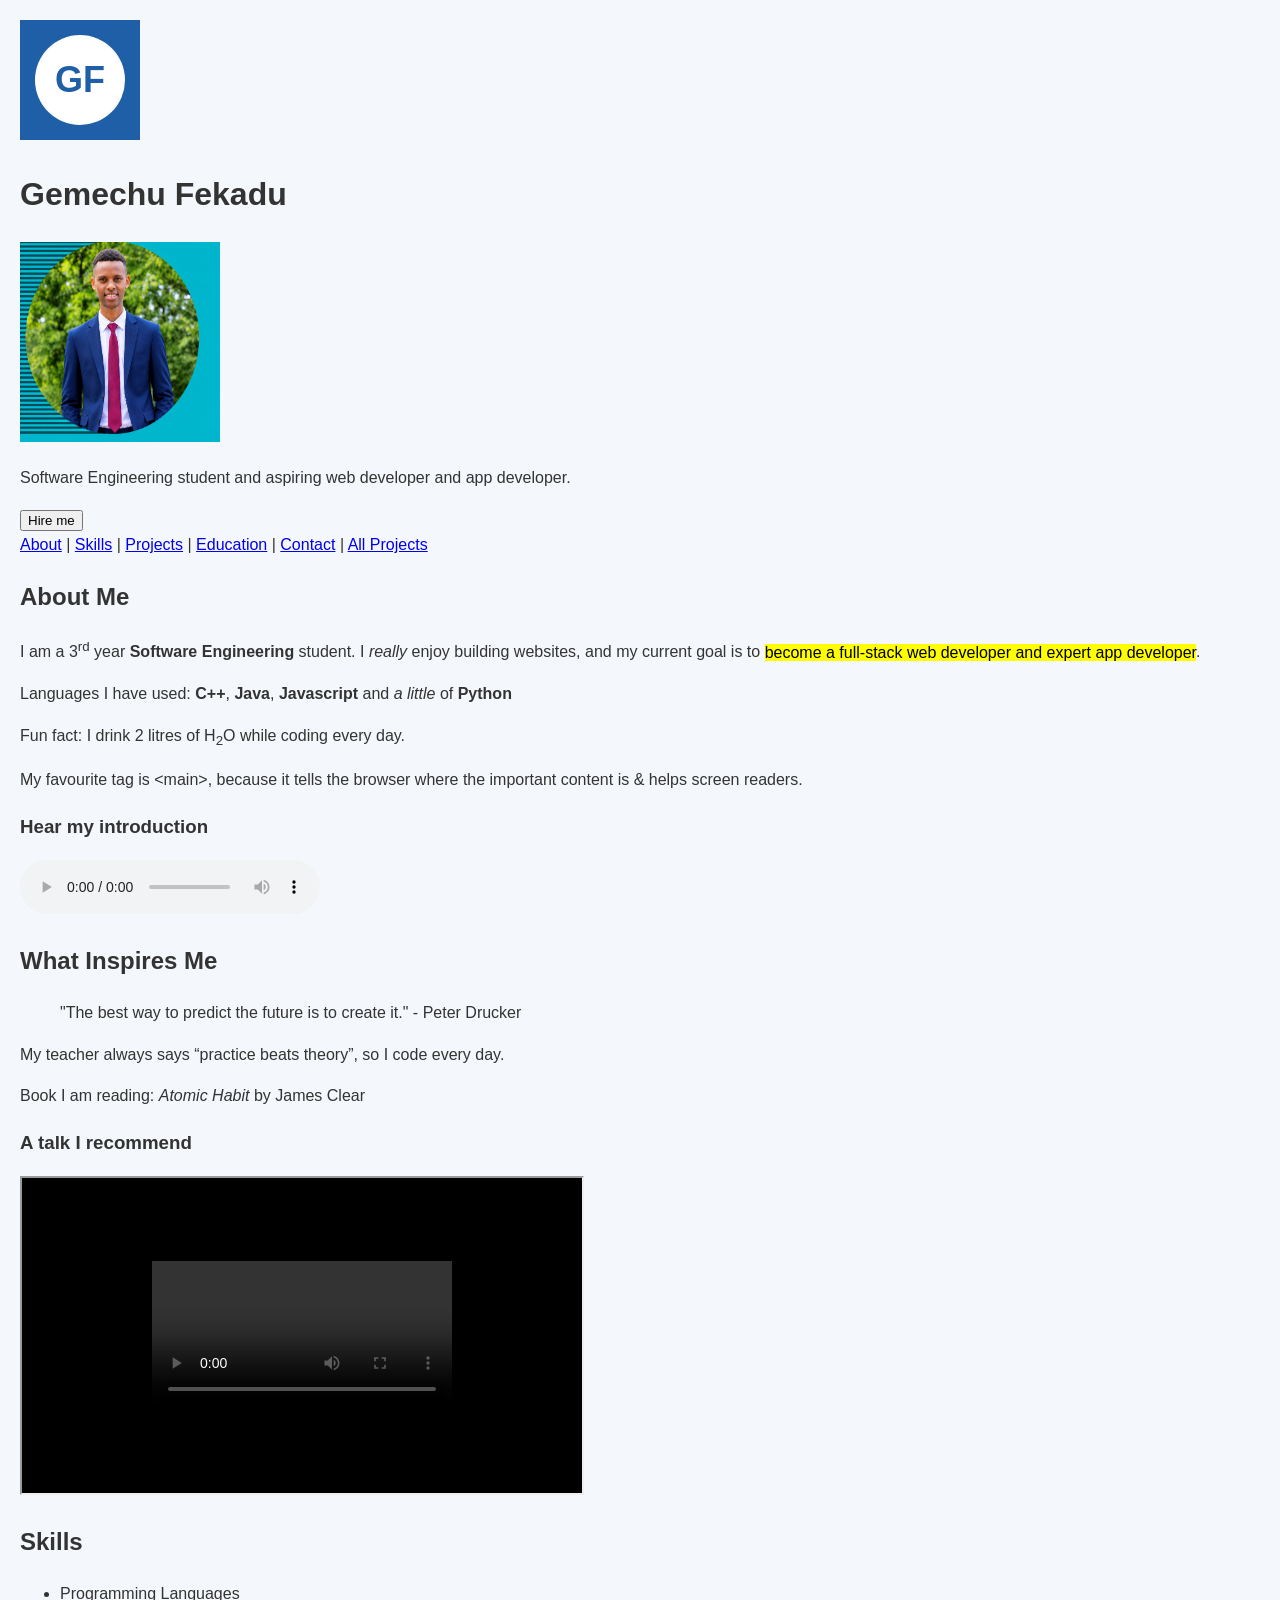
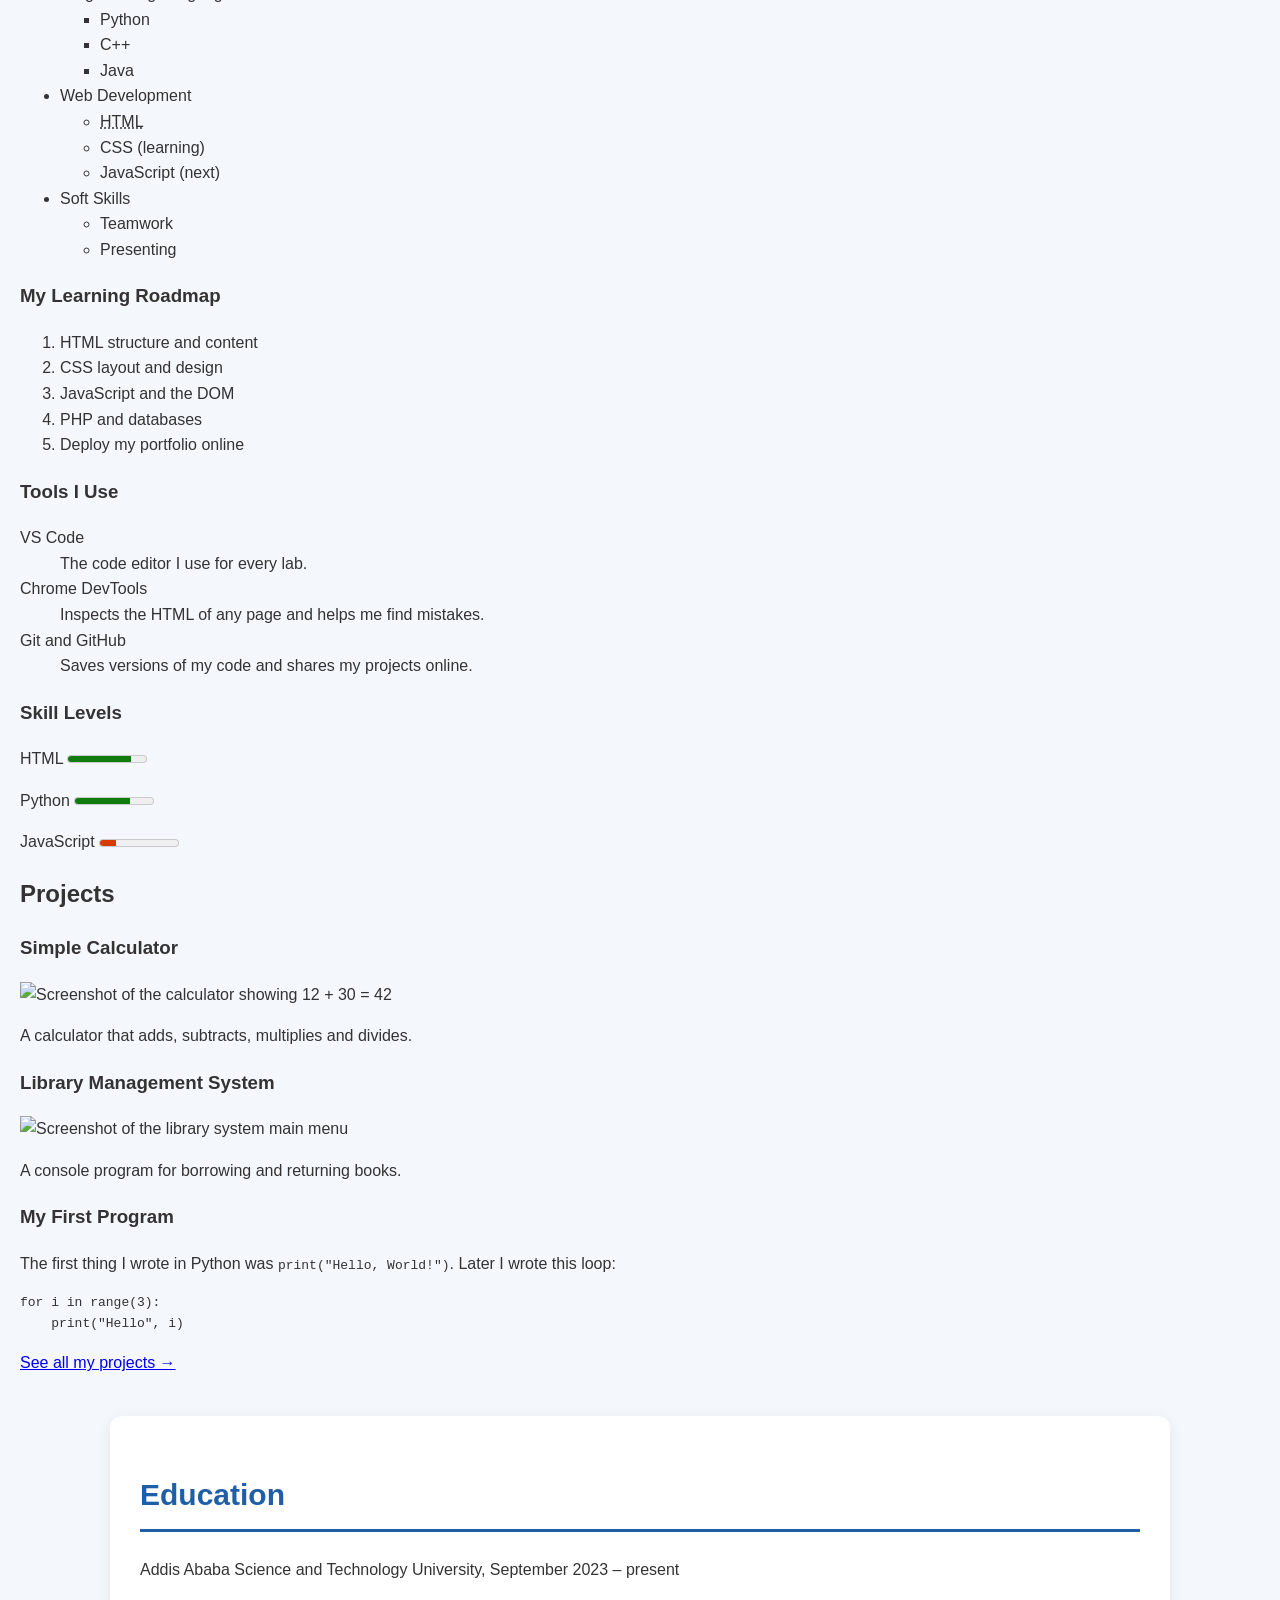
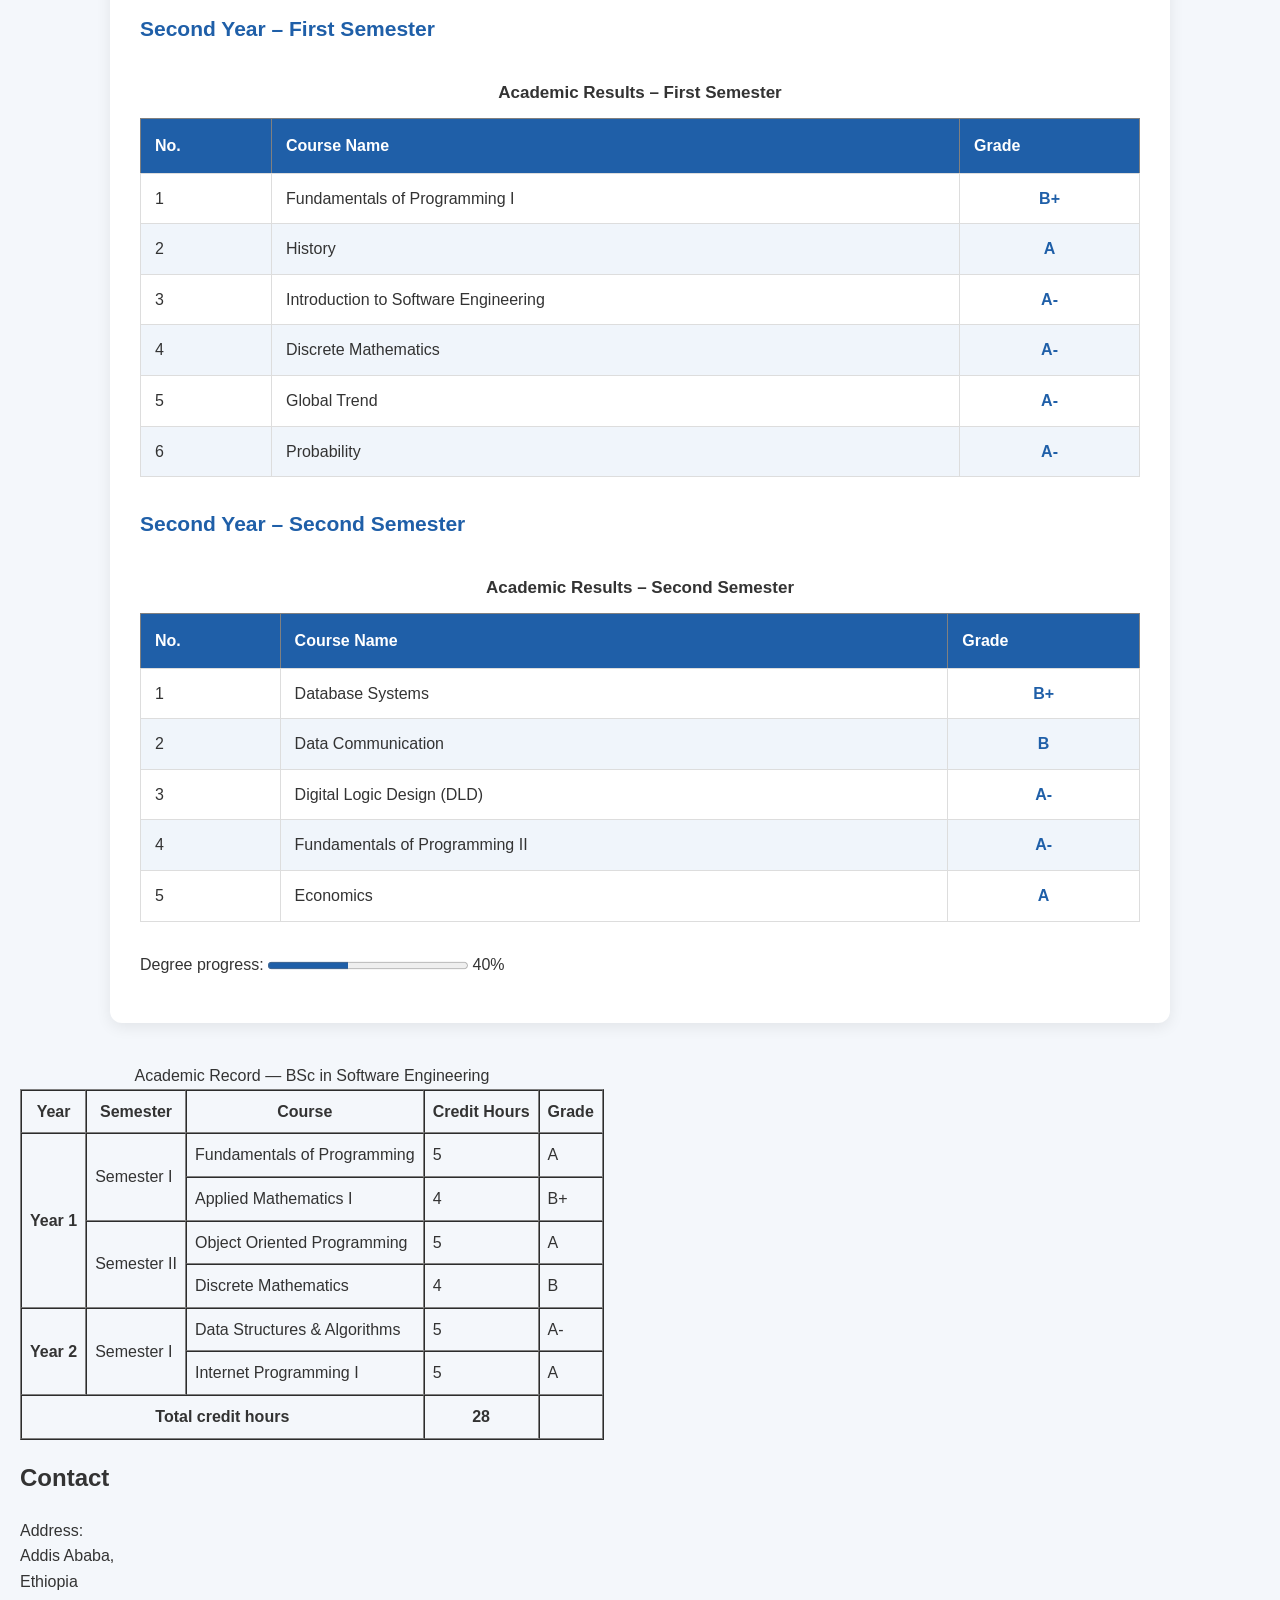
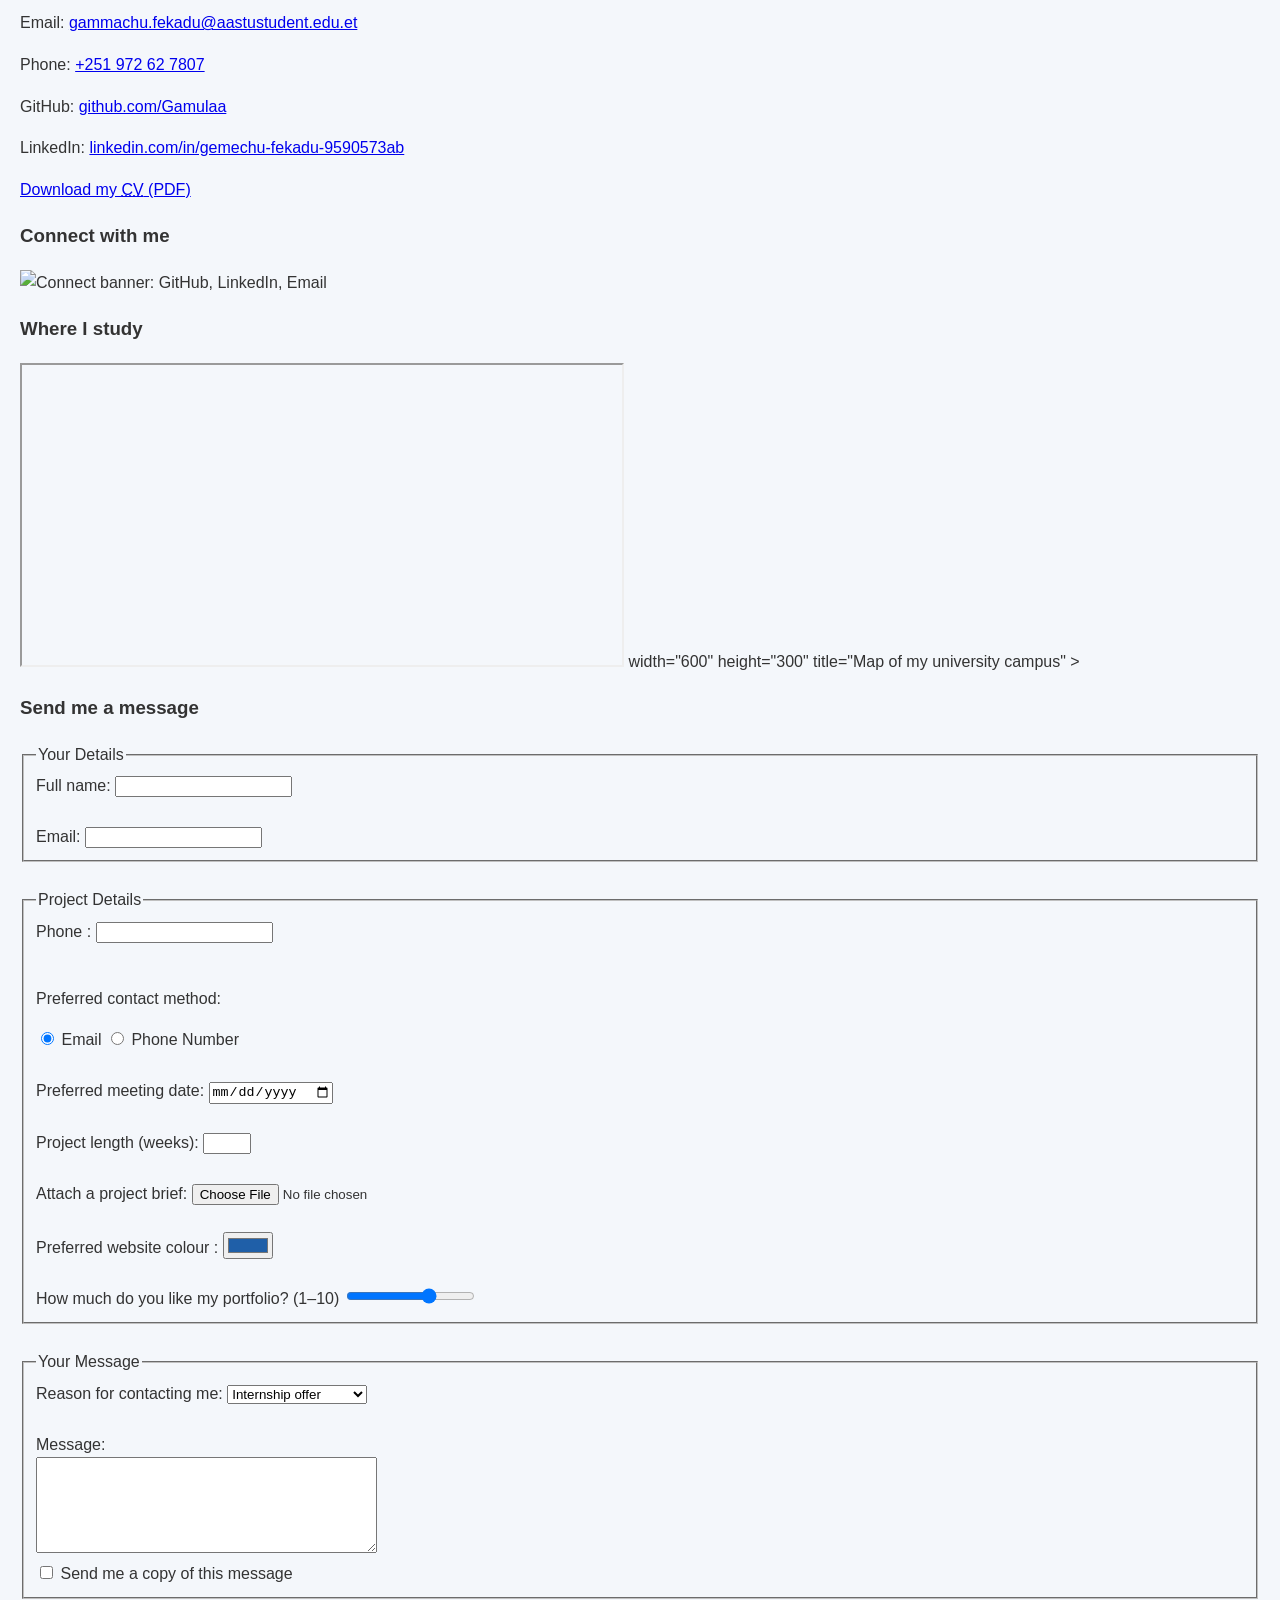
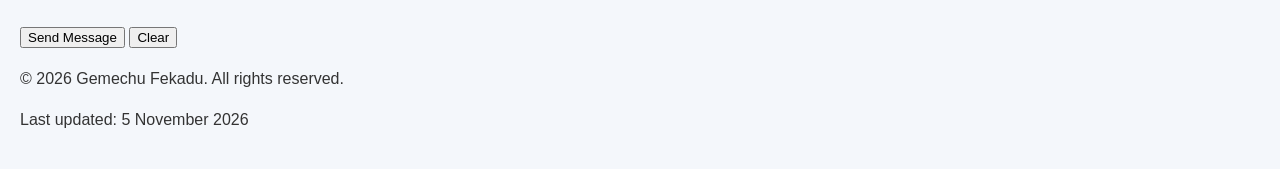
==== commit bc097305: "Style acedemic year result section" ====
--- a/index.html
+++ b/index.html
@@ -1,5 +1,6 @@
 <!doctype html>
 <html lang="en">
+  
   <head>
     <meta charset="UTF-8" />
     <title>Gemechu Fekadu | Portfolio</title>
@@ -16,6 +17,7 @@
       content="Gemechu Fekadu, portfolio, software engineering, web developer, HTML"
     />
     <meta name="author" content="Gemechu Fekadu" />
+    <link rel="stylesheet" href="style.css" />
   </head>
   <body>
     <!-- Lab 8: Header -->
--- a/style.css
+++ b/style.css
@@ -0,0 +1,106 @@
+/* General page styling */
+body {
+  font-family: Arial, Helvetica, sans-serif;
+  line-height: 1.6;
+  margin: 0;
+  padding: 20px;
+  background-color: #f4f7fb;
+  color: #333;
+}
+
+/* Education section */
+#education {
+  max-width: 1000px;
+  margin: 40px auto;
+  padding: 30px;
+  background-color: #ffffff;
+  border-radius: 12px;
+  box-shadow: 0 4px 15px rgba(0, 0, 0, 0.08);
+}
+
+#education h2 {
+  color: #1f5fa8;
+  font-size: 30px;
+  border-bottom: 3px solid #1f5fa8;
+  padding-bottom: 10px;
+}
+
+#education h3 {
+  color: #1f5fa8;
+  margin-top: 30px;
+  font-size: 21px;
+}
+
+/* Academic tables */
+#education table {
+  width: 100%;
+  border-collapse: collapse;
+  margin: 20px 0 30px;
+  text-align: left;
+  overflow-x: auto;
+}
+
+#education caption {
+  font-weight: bold;
+  font-size: 17px;
+  padding: 12px;
+  color: #333;
+}
+
+#education th {
+  background-color: #1f5fa8;
+  color: white;
+  padding: 14px;
+}
+
+#education td {
+  padding: 12px 14px;
+  border: 1px solid #ddd;
+}
+
+#education tbody tr:nth-child(even) {
+  background-color: #f0f5fb;
+}
+
+#education tbody tr:hover {
+  background-color: #e0ecfa;
+}
+
+/* Highlight grades */
+#education td:last-child {
+  font-weight: bold;
+  color: #1f5fa8;
+  text-align: center;
+}
+
+/* Degree progress */
+#education progress {
+  width: 200px;
+  height: 15px;
+  accent-color: #1f5fa8;
+}
+
+/* Mobile responsiveness */
+@media (max-width: 600px) {
+  body {
+    padding: 10px;
+  }
+
+  #education {
+    padding: 15px;
+  }
+
+  #education h2 {
+    font-size: 24px;
+  }
+
+  #education h3 {
+    font-size: 18px;
+  }
+
+  #education table {
+    display: block;
+    overflow-x: auto;
+    white-space: nowrap;
+  }
+}
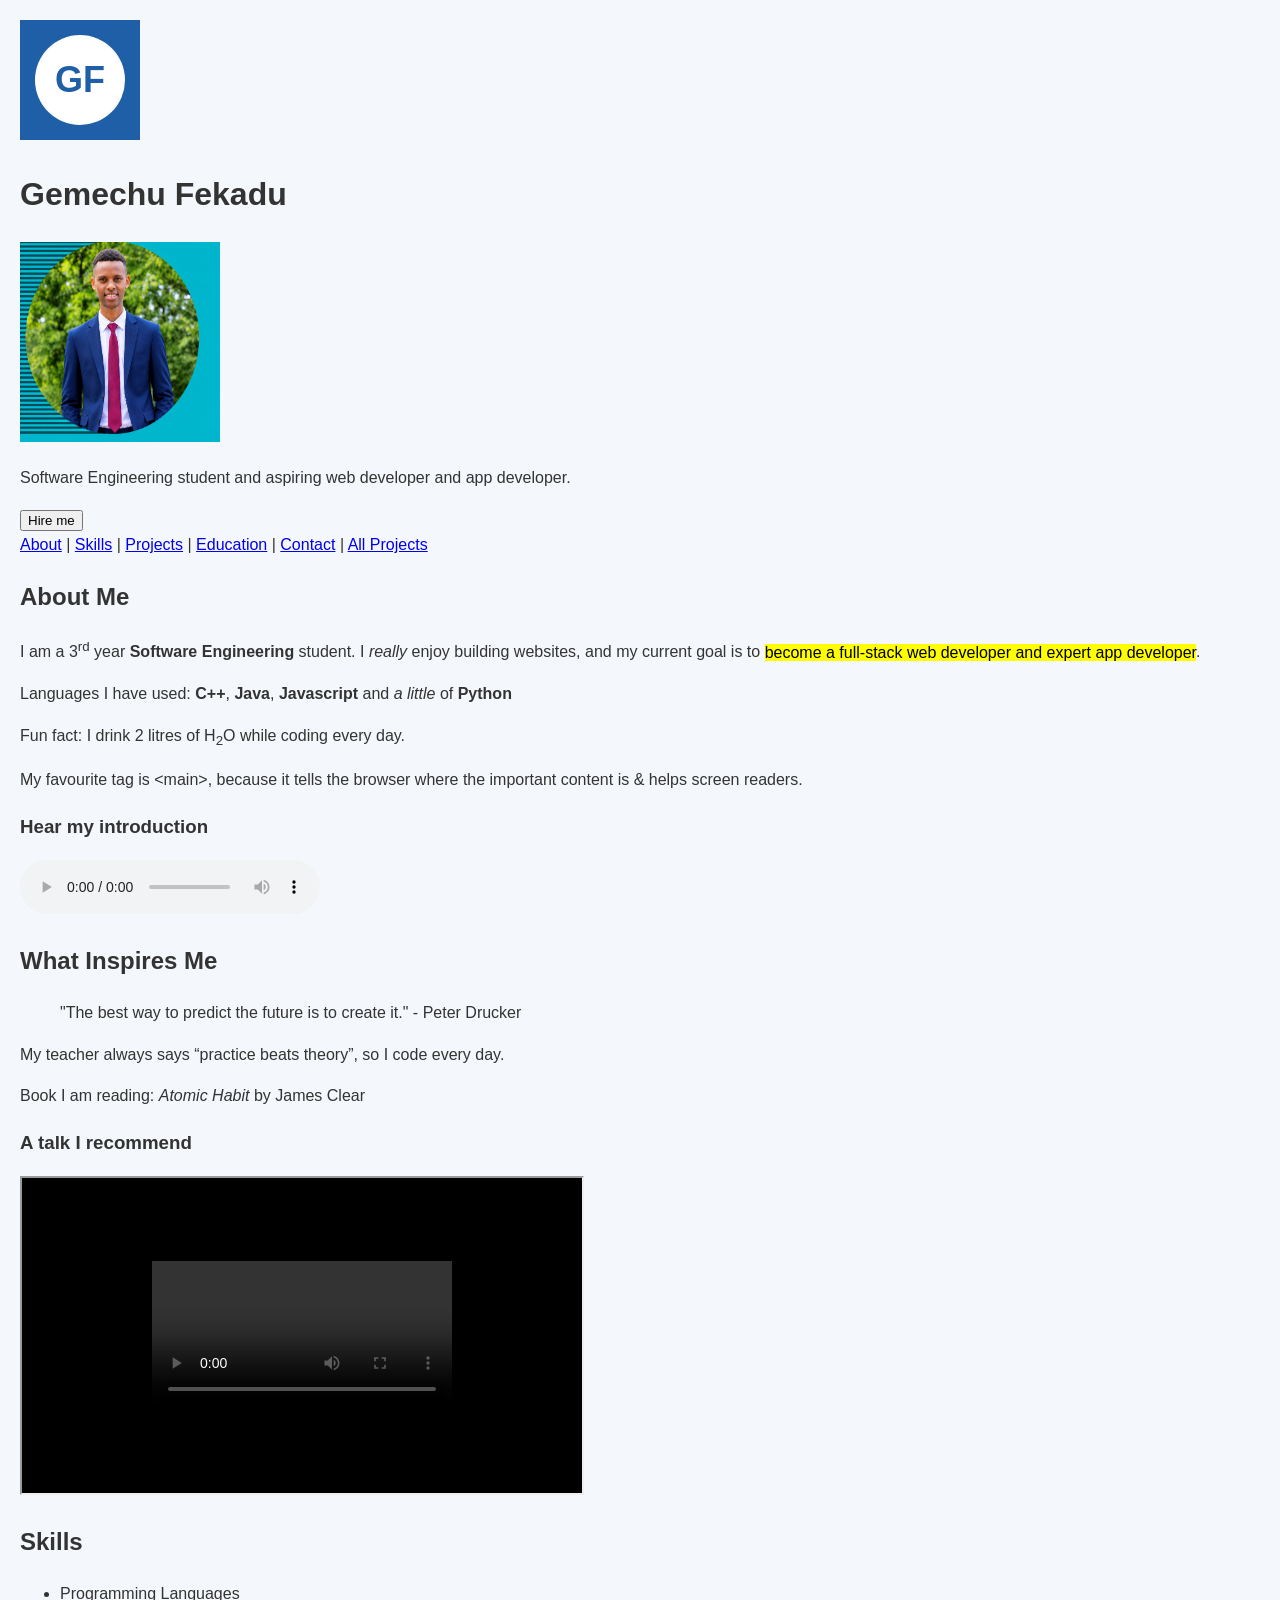
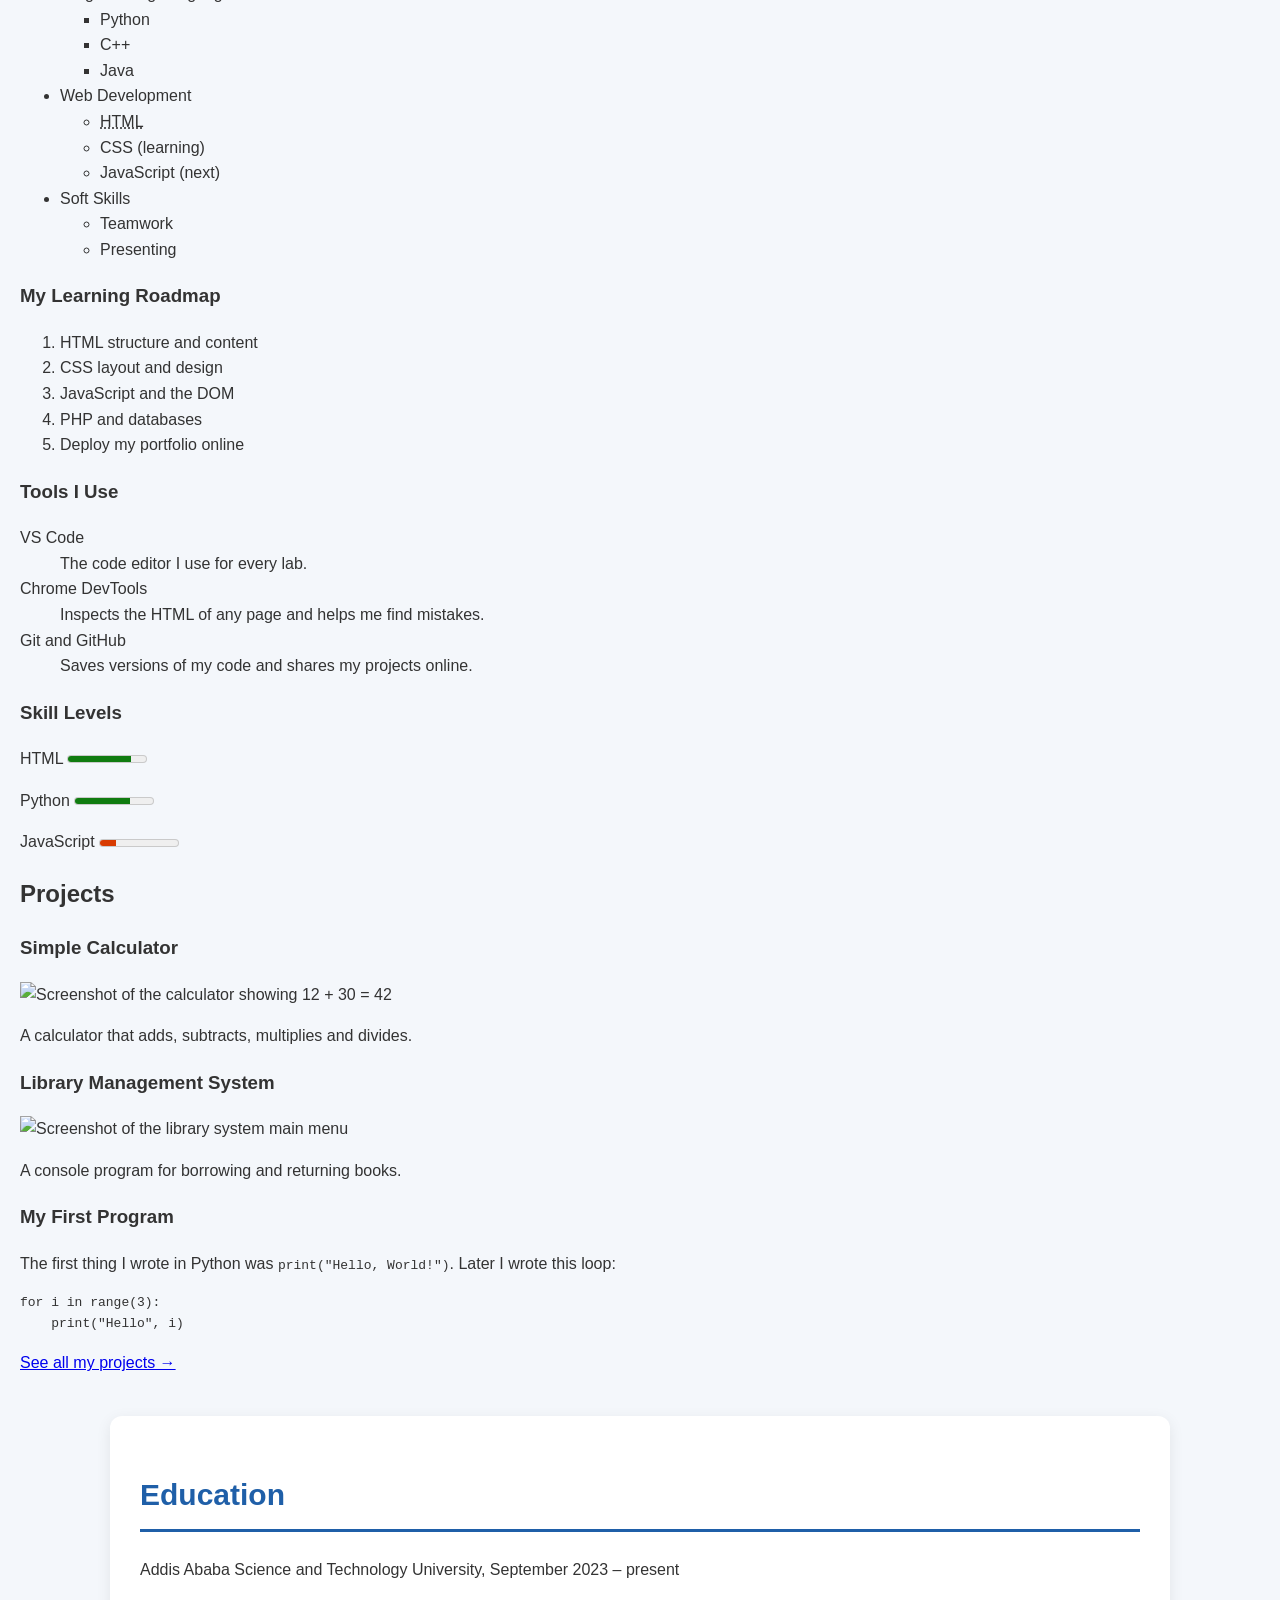
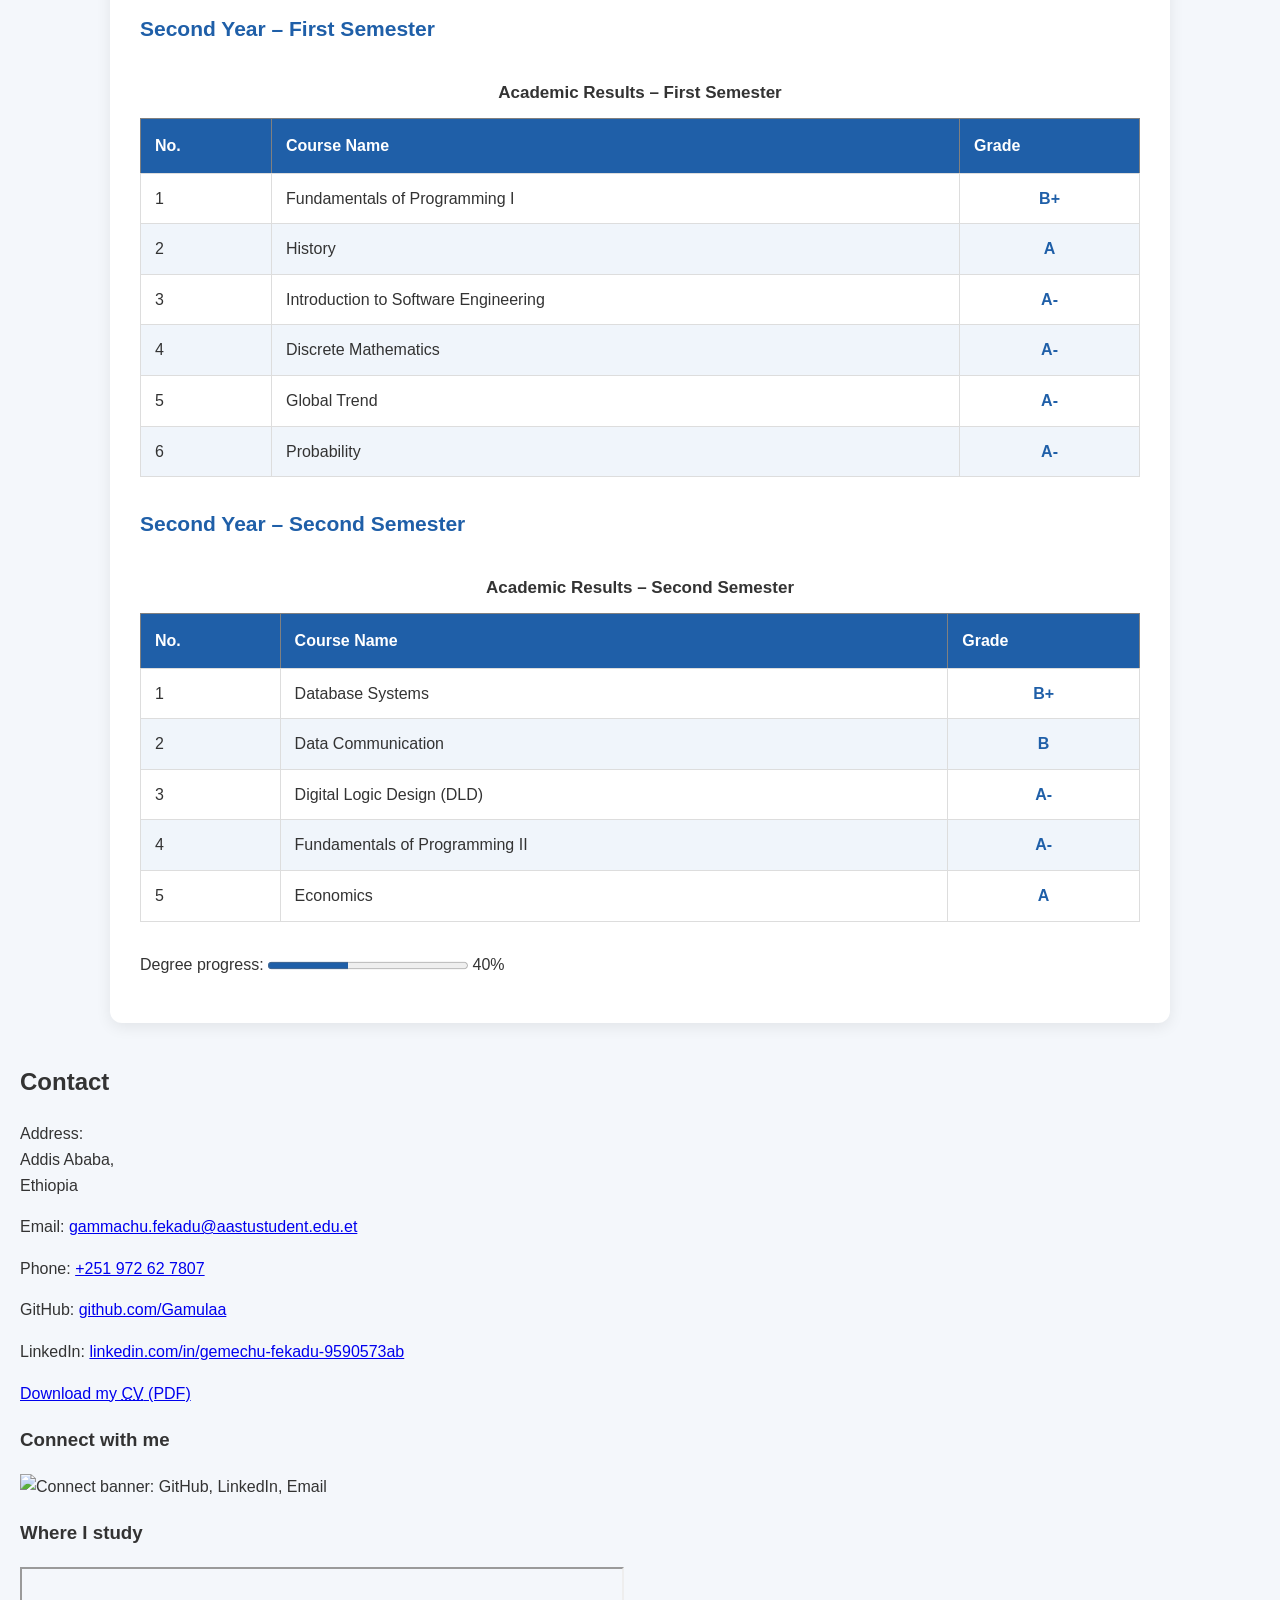
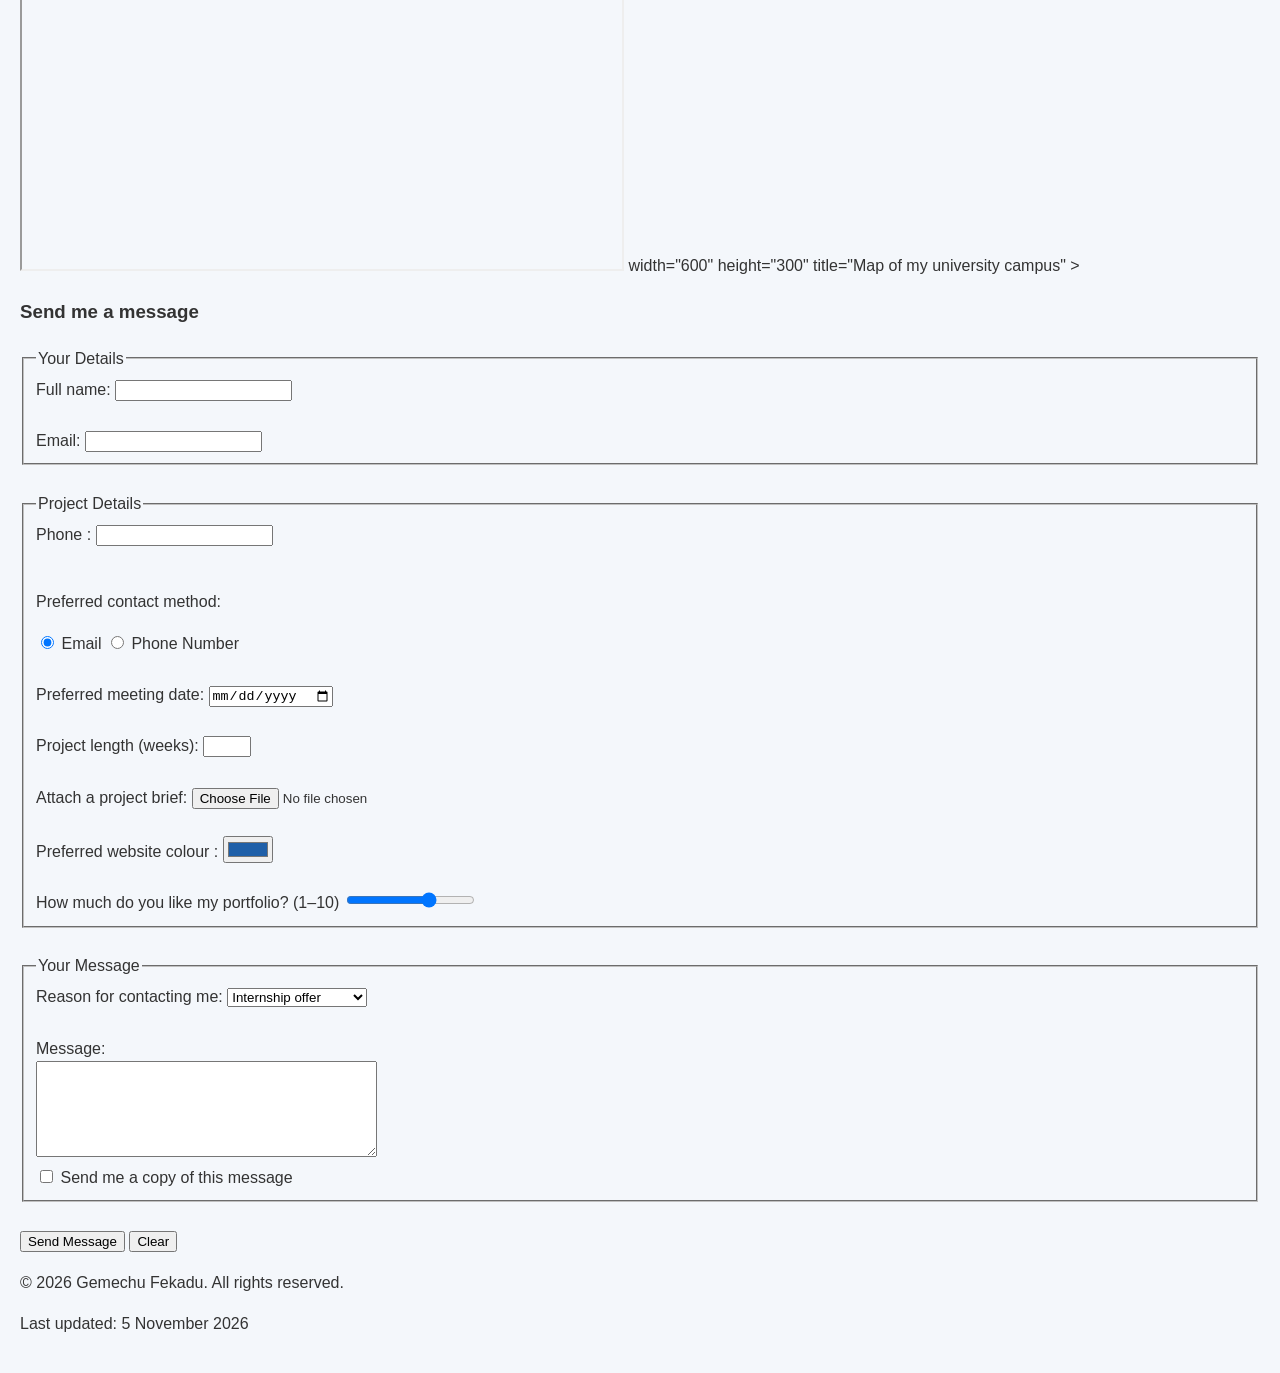
==== commit f8e9623c: "Updated index.html" ====
--- a/index.html
+++ b/index.html
@@ -50,7 +50,7 @@
         </p>
         <p>
           <a href="#contact">Send me a message</a> or
-          <a href="files/CV.pdf" download>Download my CV</a>.
+          <a href="files/cv.pdf" download>Download my CV</a>.
         </p>
         <button
           type="button"
@@ -290,67 +290,6 @@
     <progress id="degree" value="40" max="100">40%</progress> 40%
   </p>
 </section>
-
-
-        <table border="1" cellpadding="8" cellspacing="0">
-          <caption>
-            Academic Record — BSc in Software Engineering
-          </caption>
-          <thead>
-            <tr>
-              <th>Year</th>
-              <th>Semester</th>
-              <th>Course</th>
-              <th>Credit Hours</th>
-              <th>Grade</th>
-            </tr>
-          </thead>
-          <tbody>
-            <tr>
-              <th rowspan="4">Year 1</th>
-              <td rowspan="2">Semester I</td>
-              <td>Fundamentals of Programming</td>
-              <td>5</td>
-              <td>A</td>
-            </tr>
-            <tr>
-              <td>Applied Mathematics I</td>
-              <td>4</td>
-              <td>B+</td>
-            </tr>
-            <tr>
-              <td rowspan="2">Semester II</td>
-              <td>Object Oriented Programming</td>
-              <td>5</td>
-              <td>A</td>
-            </tr>
-            <tr>
-              <td>Discrete Mathematics</td>
-              <td>4</td>
-              <td>B</td>
-            </tr>
-            <tr>
-              <th rowspan="2">Year 2</th>
-              <td rowspan="2">Semester I</td>
-              <td>Data Structures &amp; Algorithms</td>
-              <td>5</td>
-              <td>A-</td>
-            </tr>
-            <tr>
-              <td>Internet Programming I</td>
-              <td>5</td>
-              <td>A</td>
-            </tr>
-          </tbody>
-          <tfoot>
-            <tr>
-              <th colspan="3">Total credit hours</th>
-              <th>28</th>
-              <th></th>
-            </tr>
-          </tfoot>
-        </table>
-      </section>
 
       <section id="contact">
         <h2>Contact</h2>
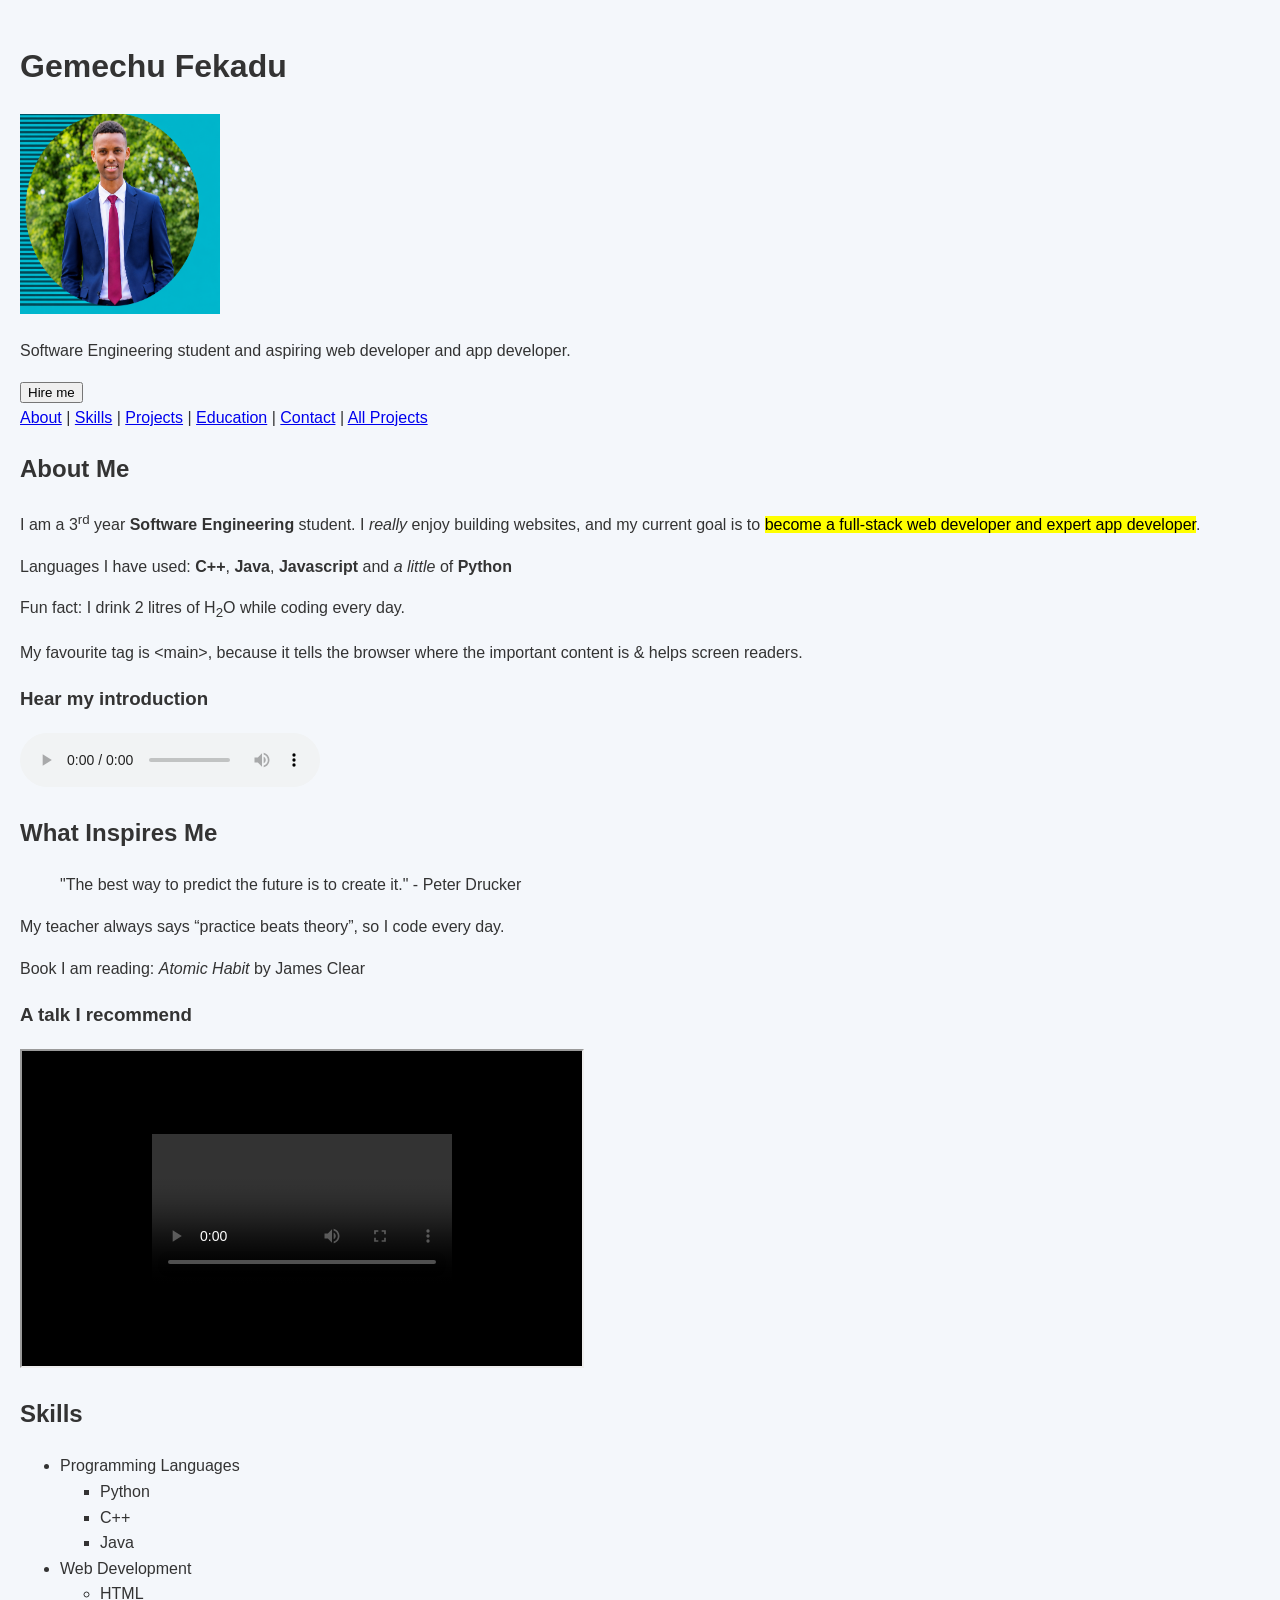
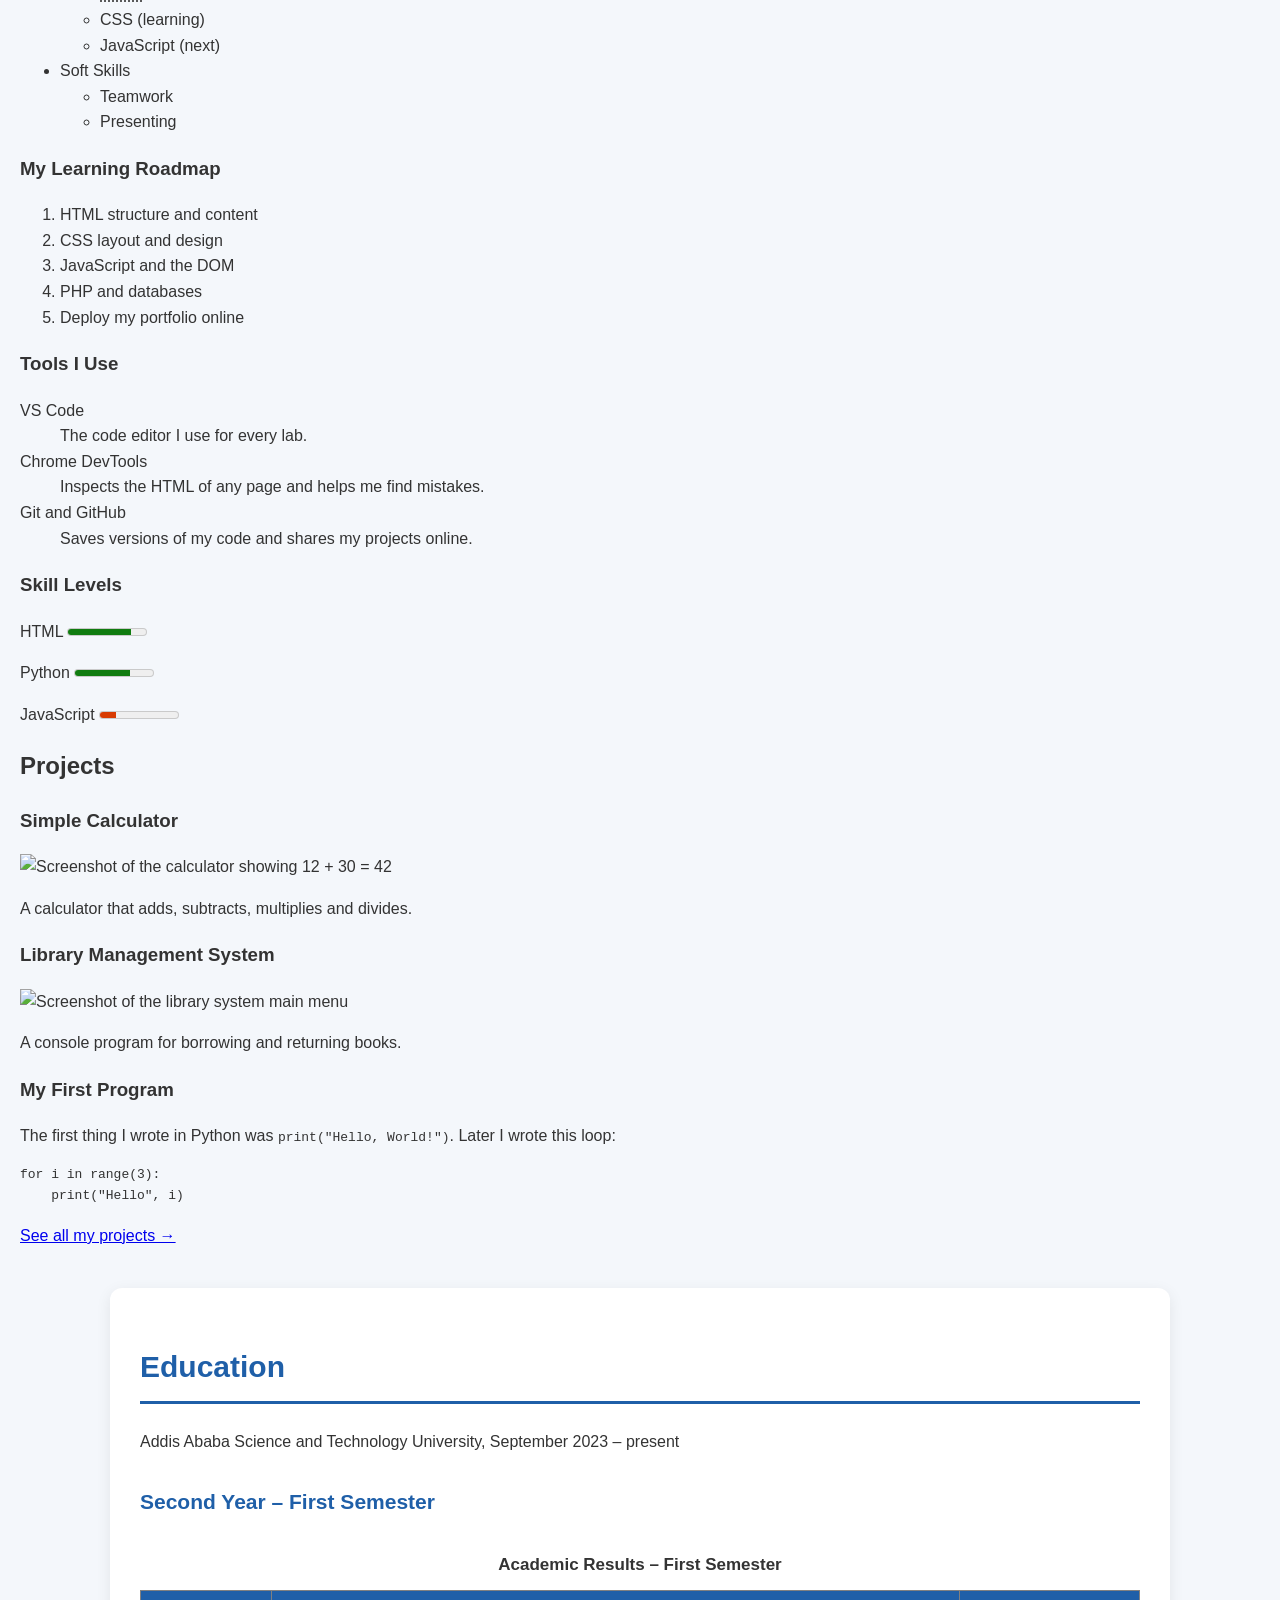
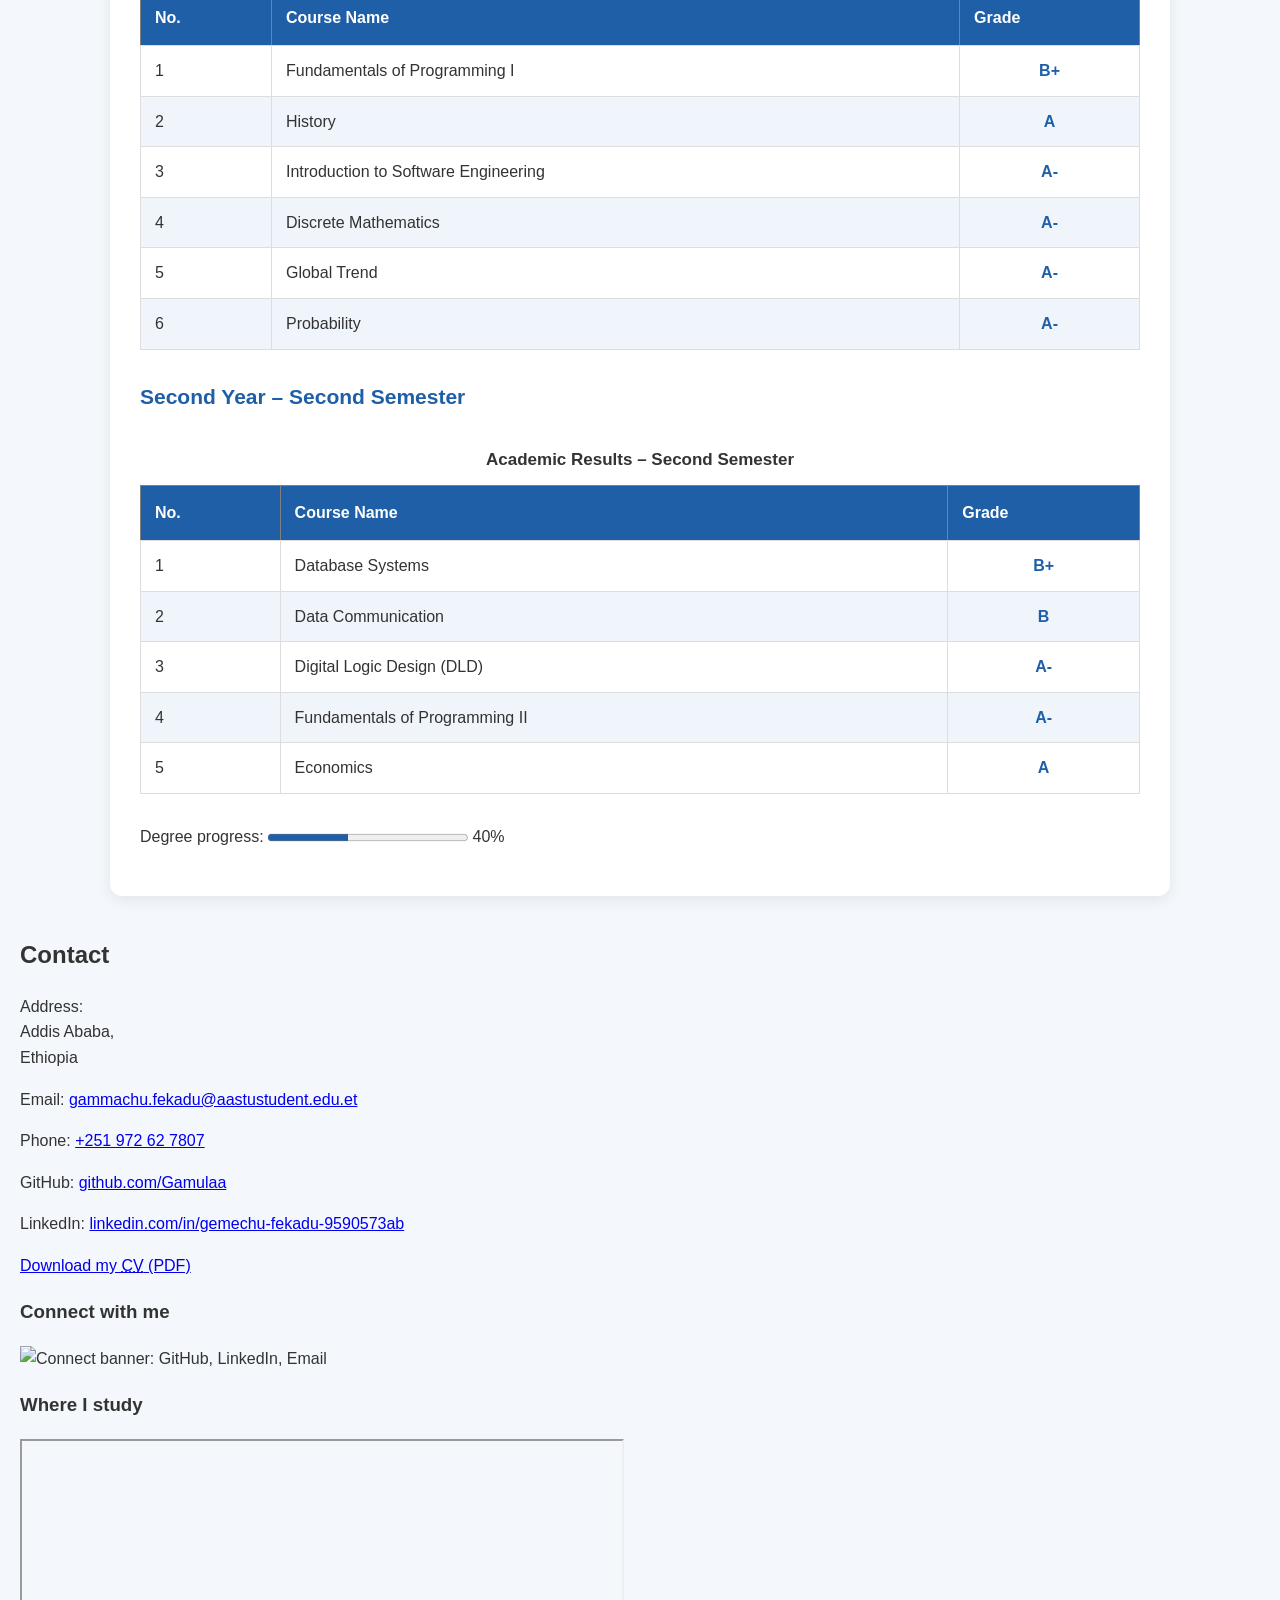
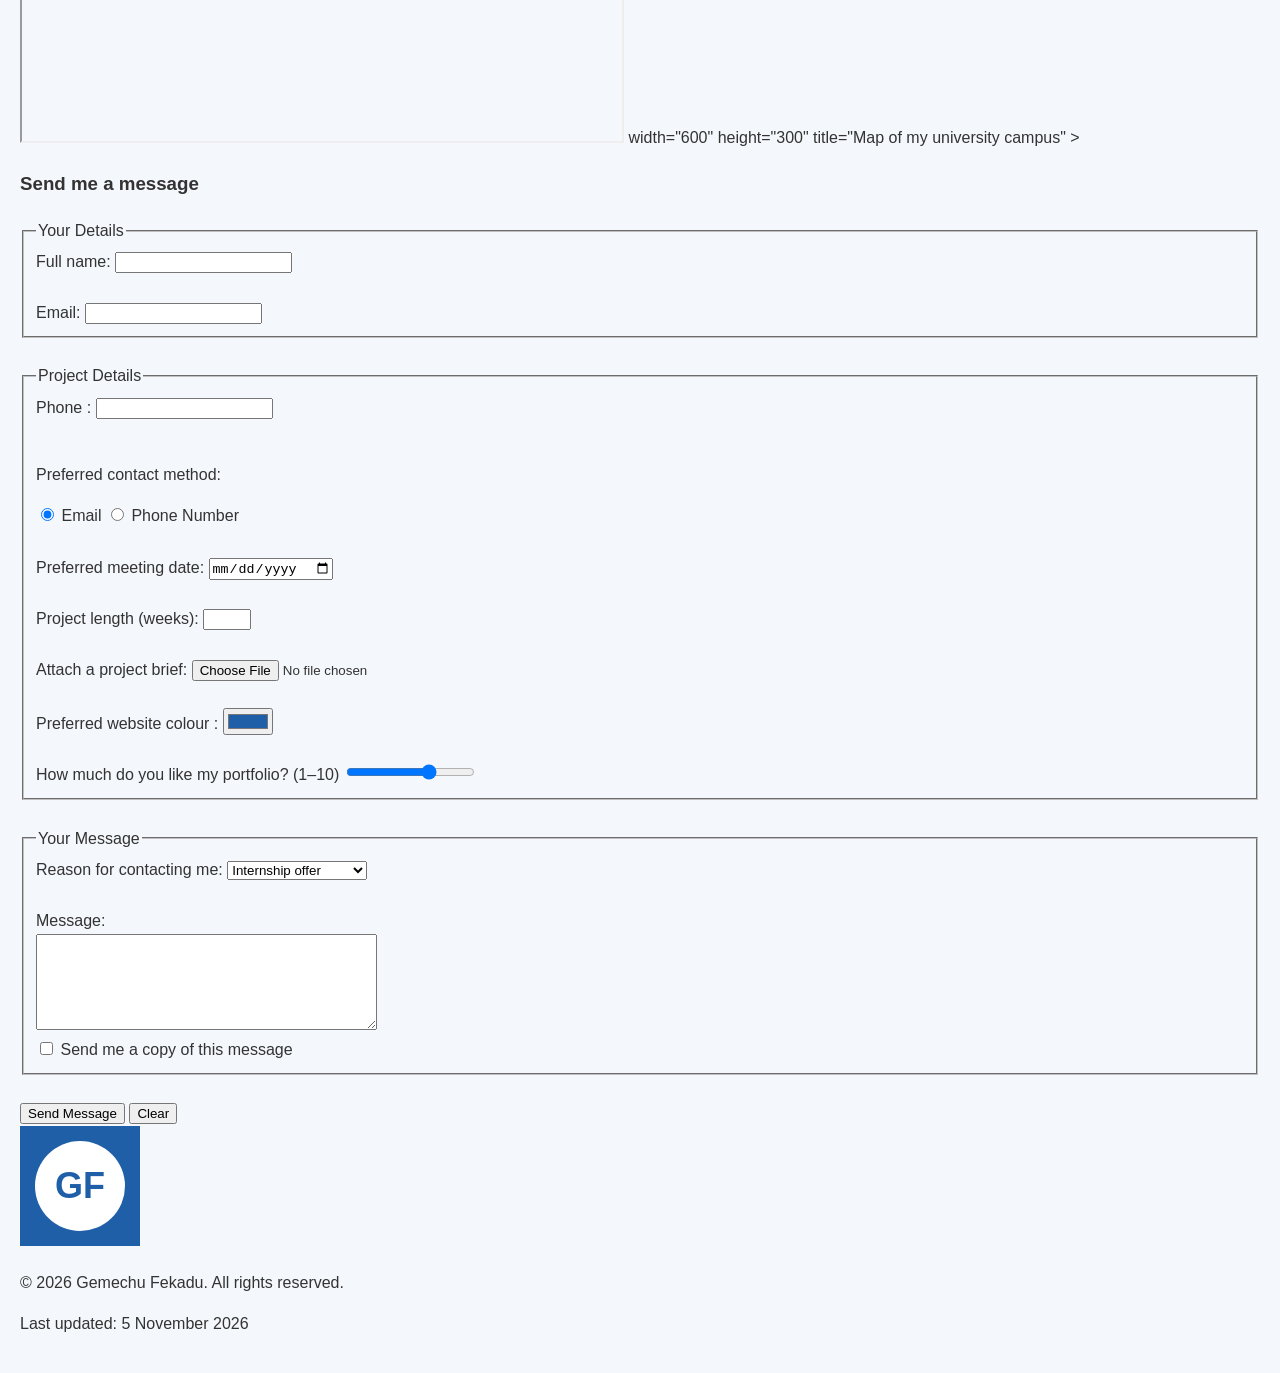
==== commit 8fd8c56f: "Update index file" ====
--- a/index.html
+++ b/index.html
@@ -23,7 +23,7 @@
     <!-- Lab 8: Header -->
     <header>
       <!-- Lab 14: Canvas Logo -->
-      <canvas id="logo" width="120" height="120">GF Logo</canvas>
+      
 
       <h1>Gemechu Fekadu</h1>
       <img
@@ -473,9 +473,16 @@
 
     <!-- Lab 8 & 13: Footer -->
     <footer>
-      <p>&copy; 2026 Gemechu Fekadu. All rights reserved.</p>
-      <p>Last updated: <time datetime="2026-11-05">5 November 2026</time></p>
-    </footer>
+  <!-- GF Logo -->
+  <canvas id="logo" width="120" height="120">GF Logo</canvas>
+
+  <p>&copy; 2026 Gemechu Fekadu. All rights reserved.</p>
+
+  <p>
+    Last updated:
+    <time datetime="2026-11-05">5 November 2026</time>
+  </p>
+</footer>
 
     <!-- Lab 14: Canvas Script -->
     <script>
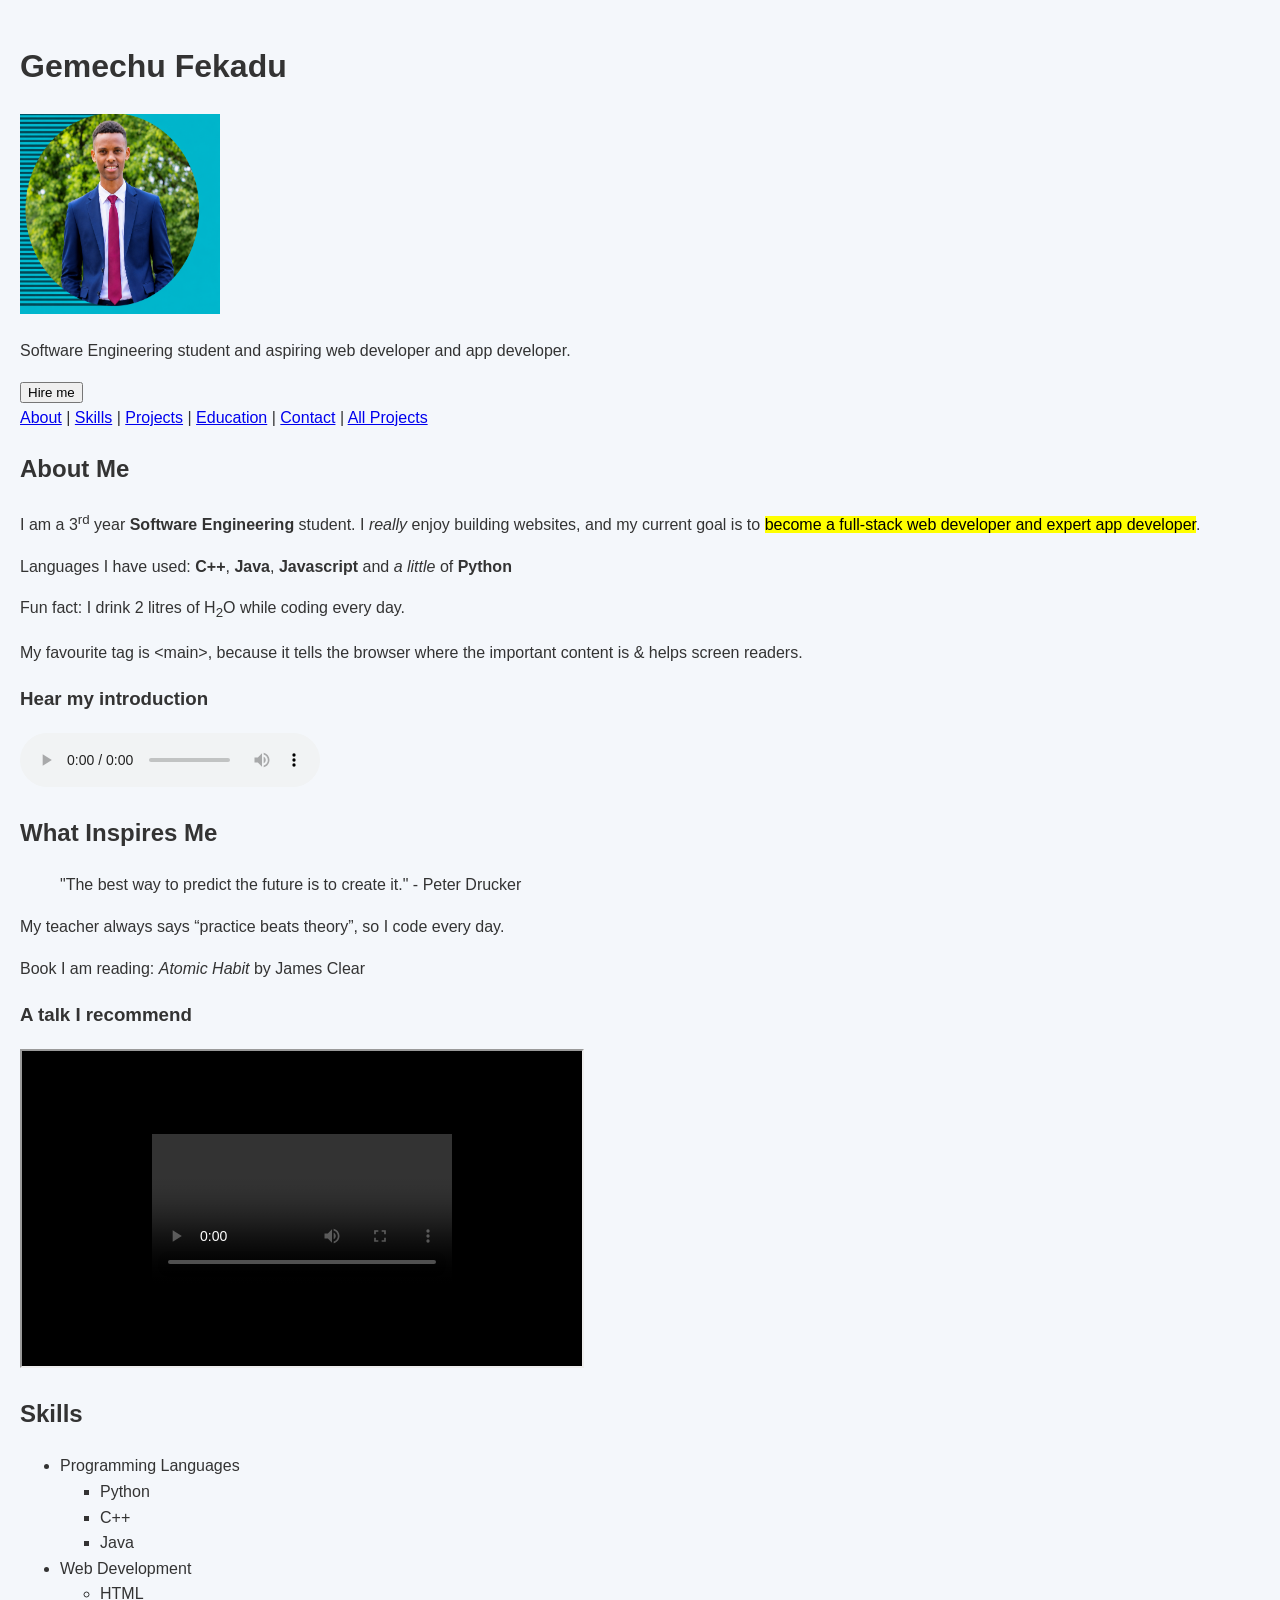
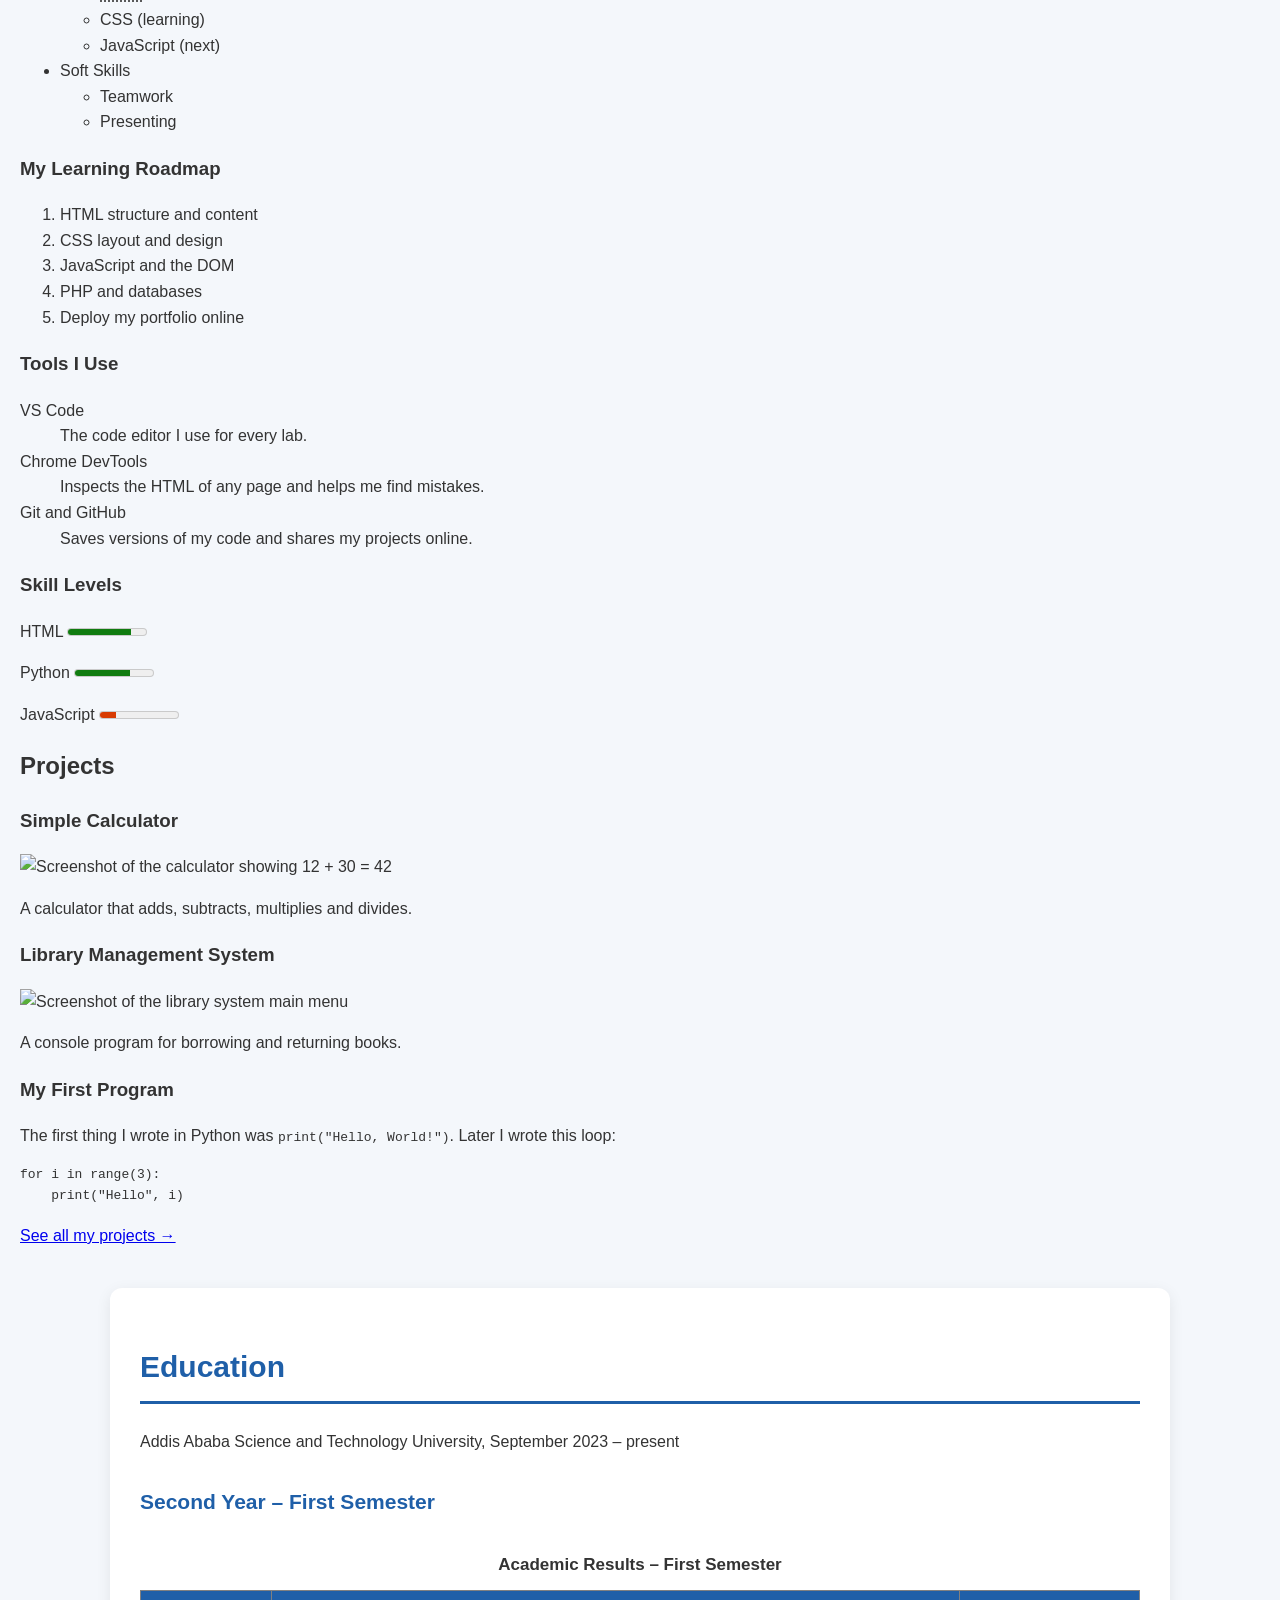
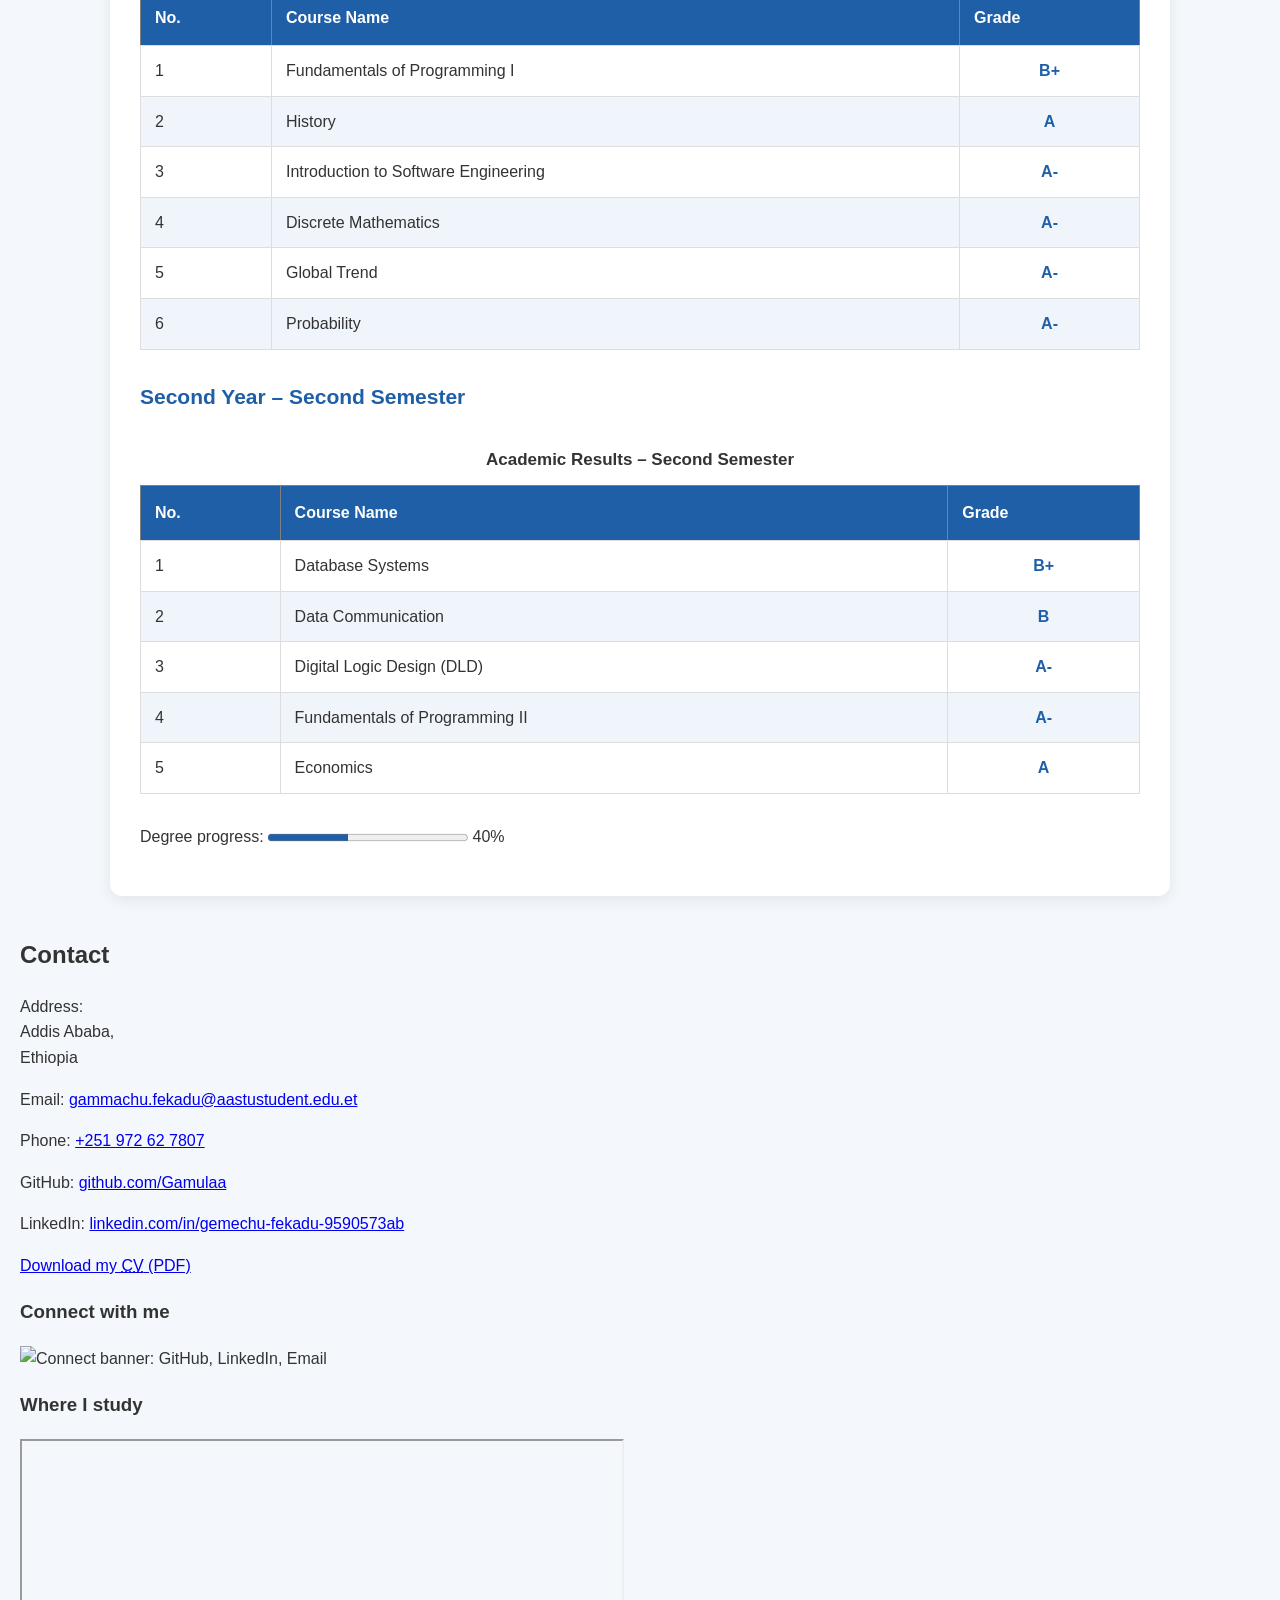
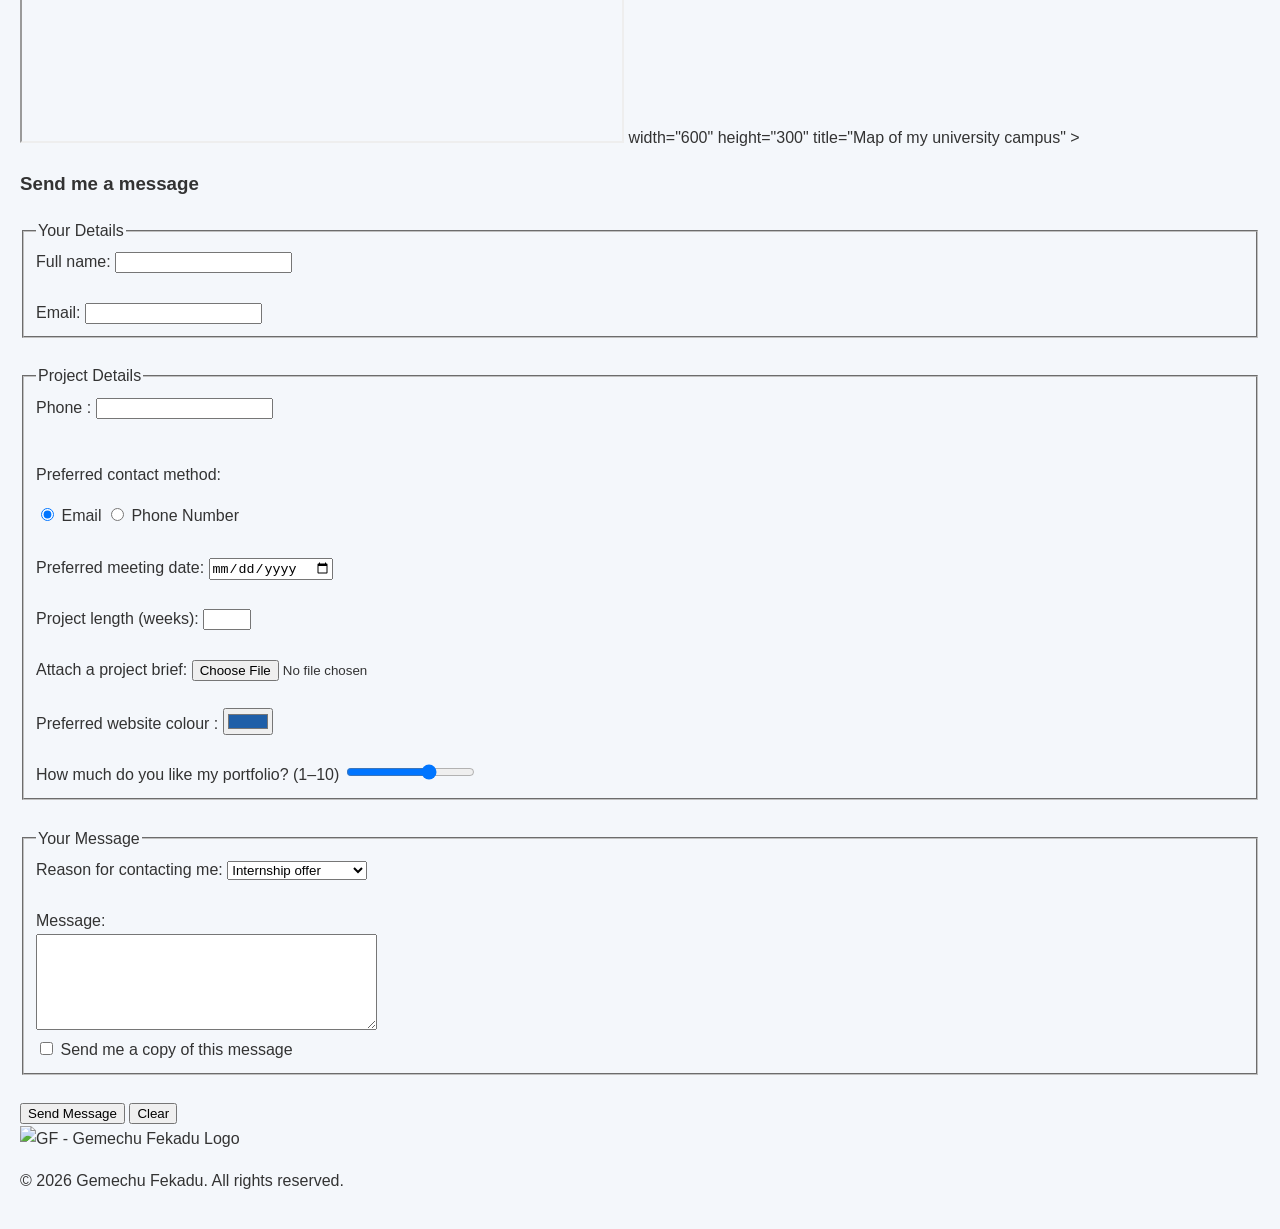
==== commit 332ced18: "Add banner" ====
--- a/index.html
+++ b/index.html
@@ -473,15 +473,14 @@
 
     <!-- Lab 8 & 13: Footer -->
     <footer>
-  <!-- GF Logo -->
-  <canvas id="logo" width="120" height="120">GF Logo</canvas>
+  <img
+    src="images/gf-logo.png"
+    alt="GF - Gemechu Fekadu Logo"
+    width="100"
+    height="100"
+  />
 
   <p>&copy; 2026 Gemechu Fekadu. All rights reserved.</p>
-
-  <p>
-    Last updated:
-    <time datetime="2026-11-05">5 November 2026</time>
-  </p>
 </footer>
 
     <!-- Lab 14: Canvas Script -->
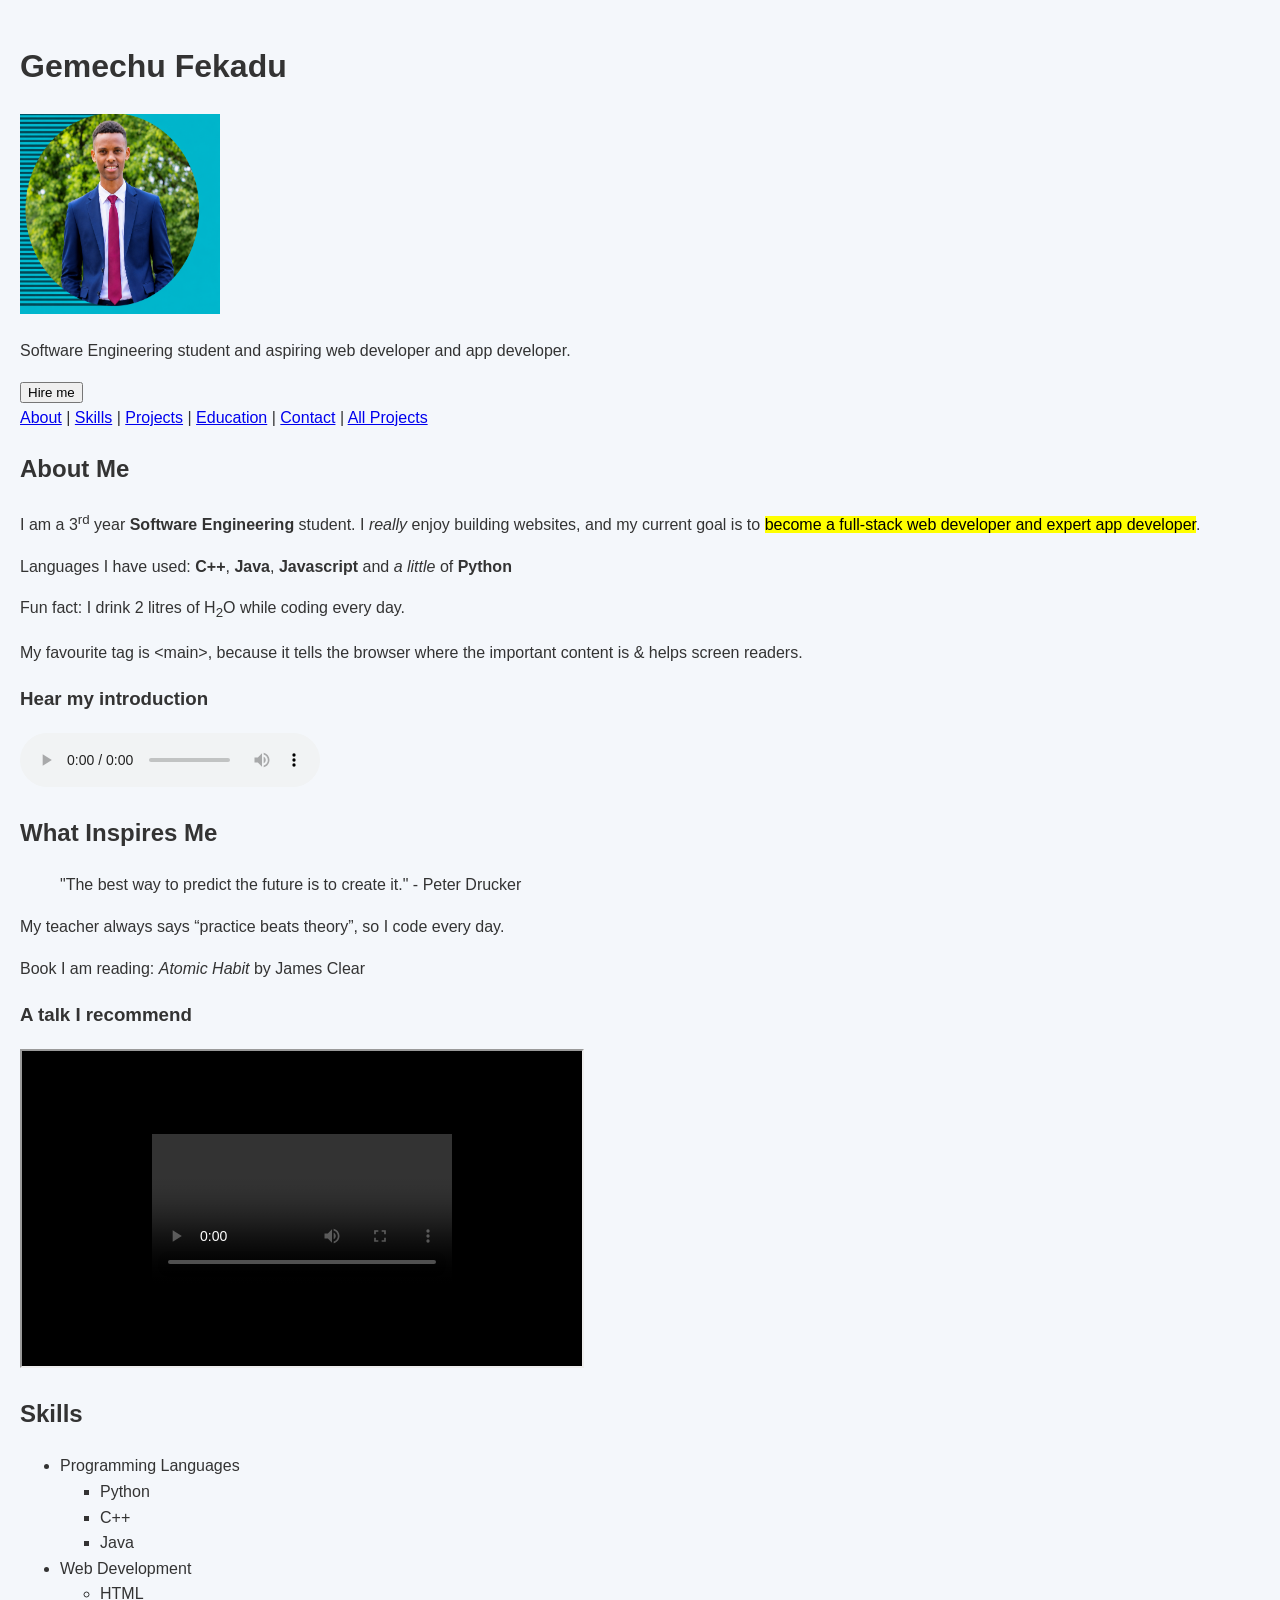
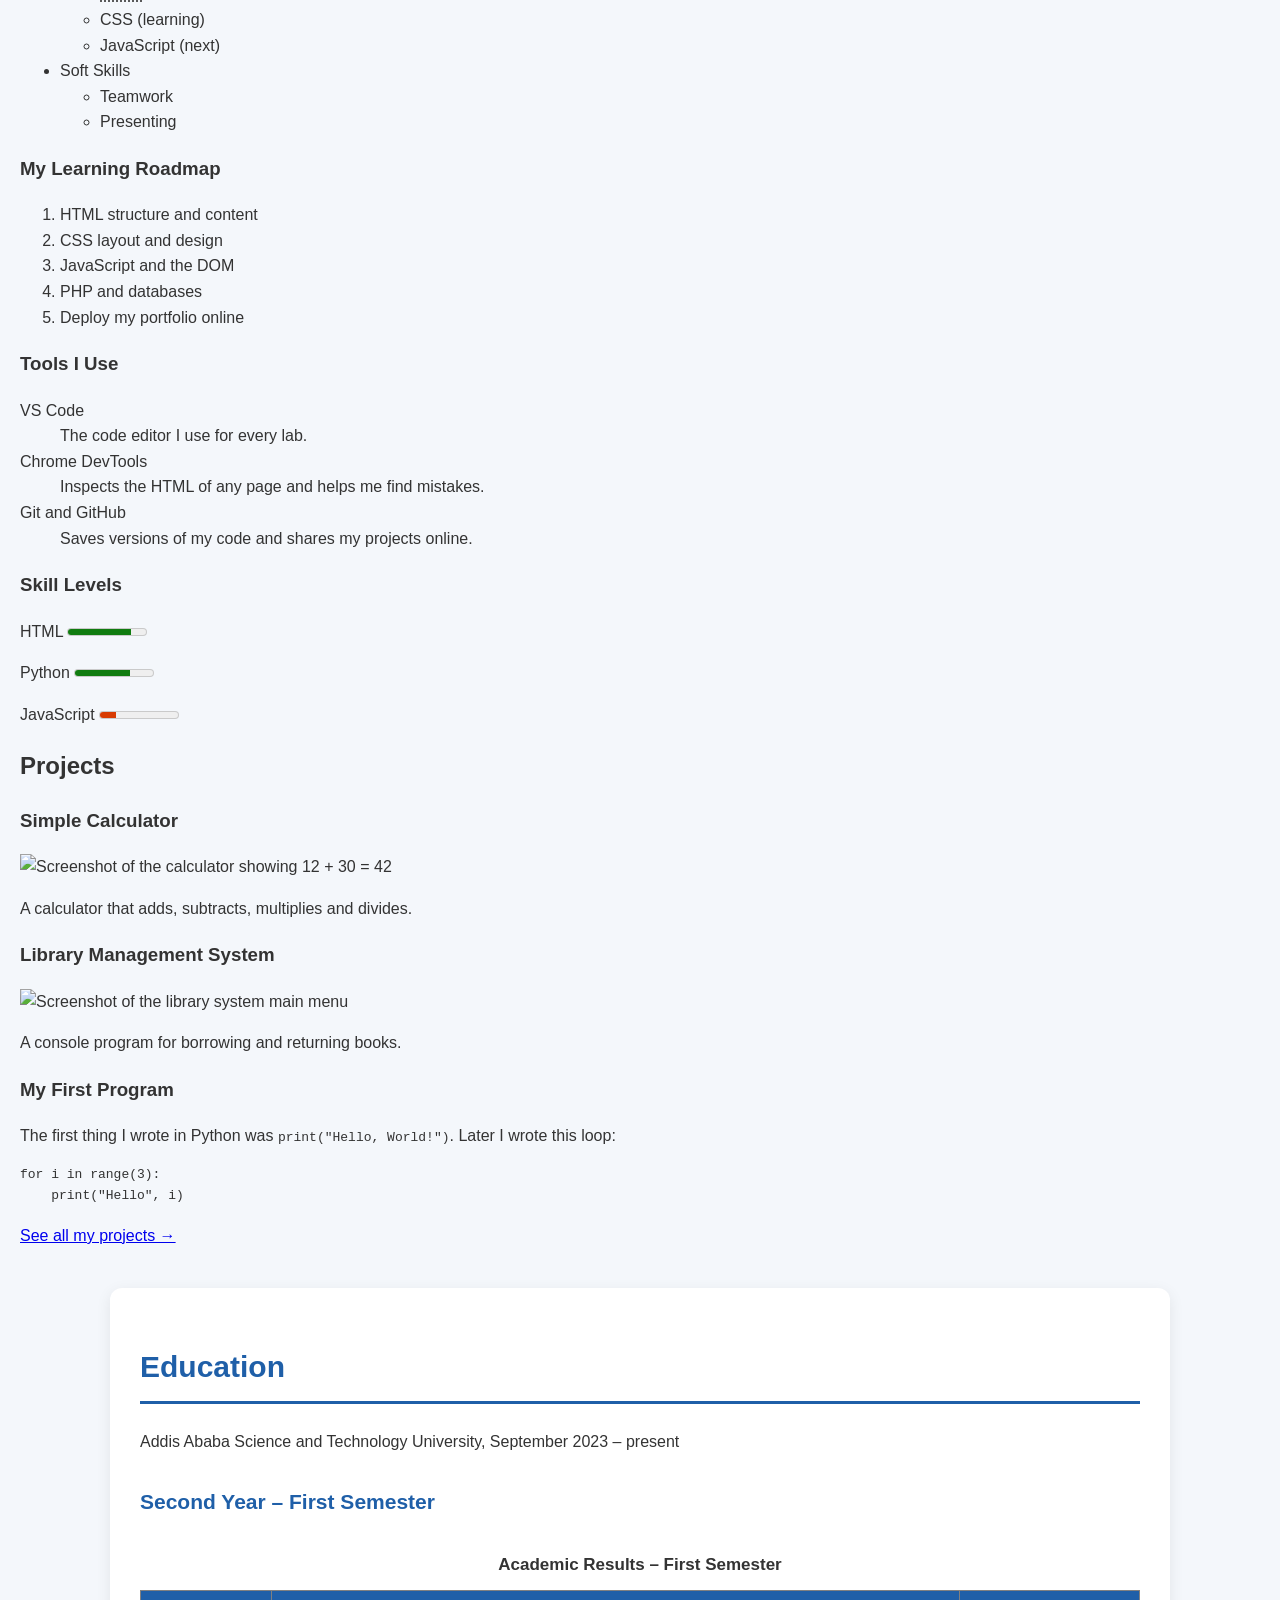
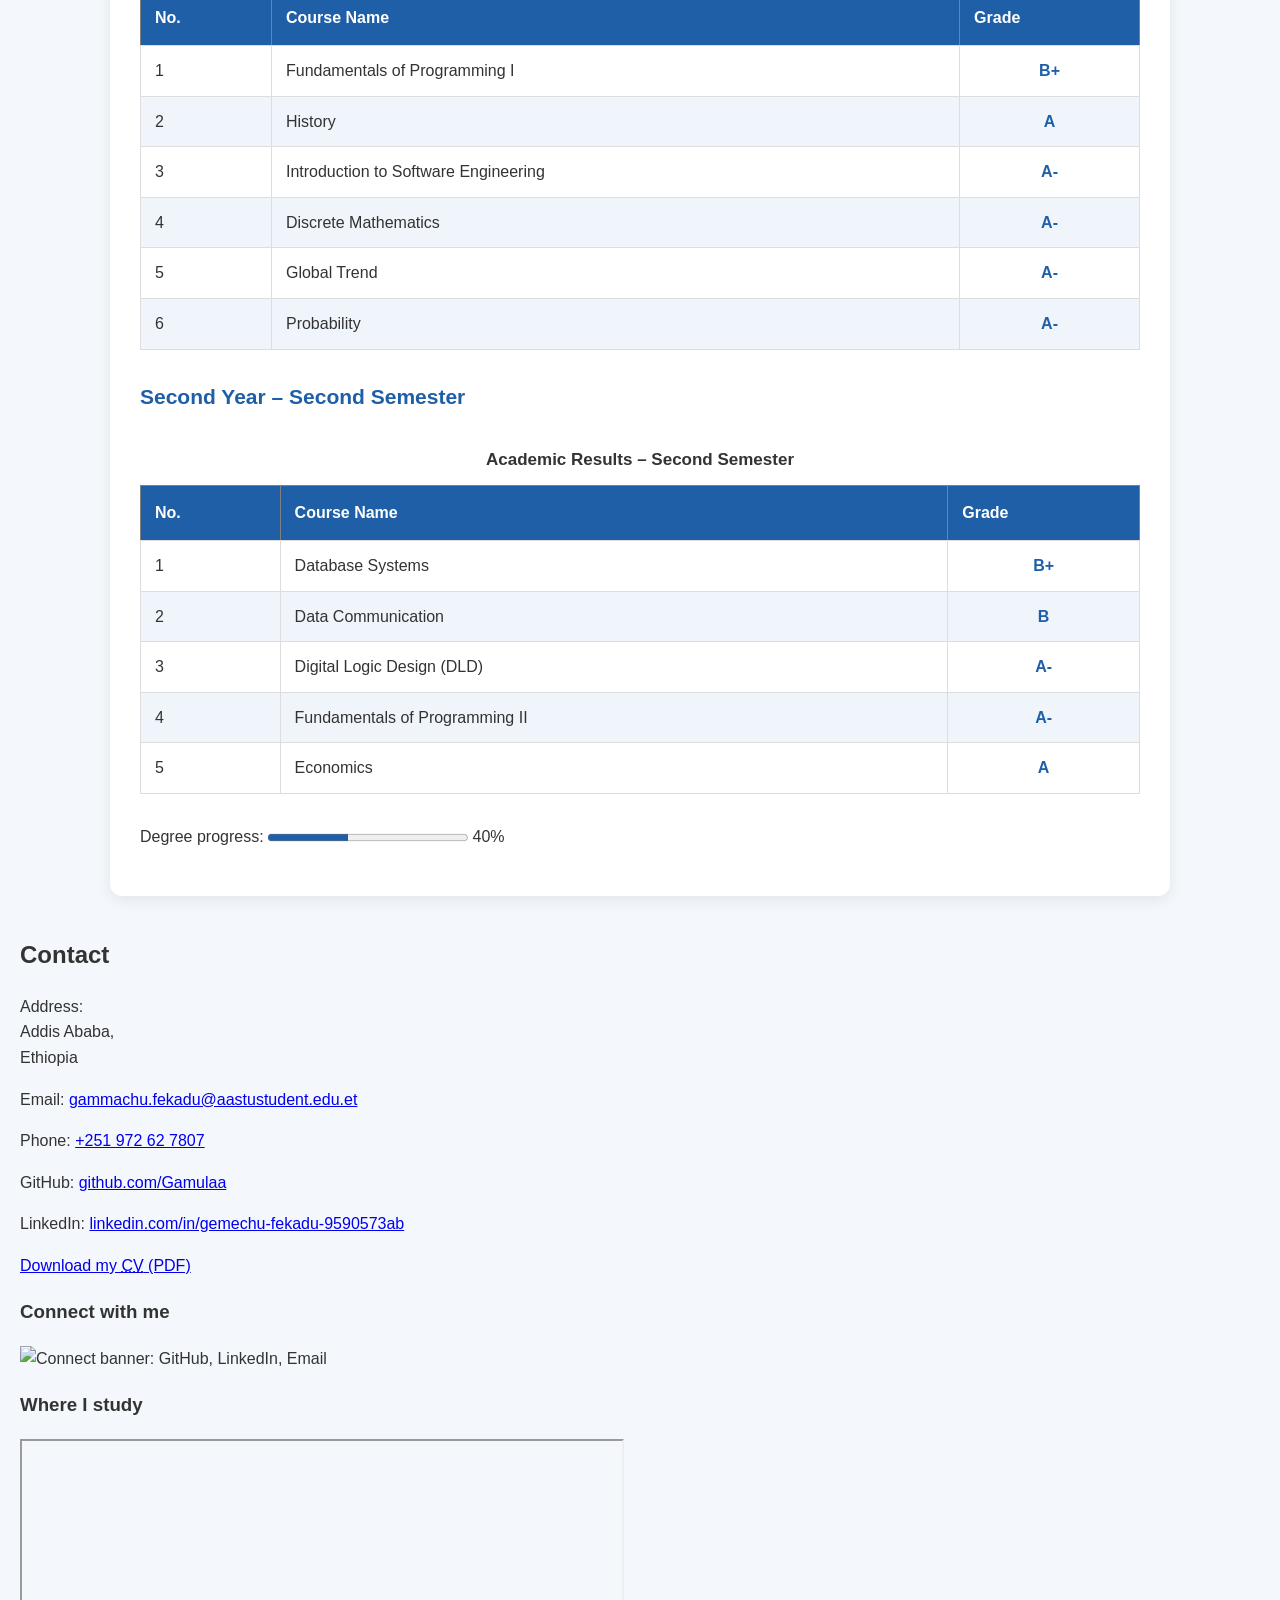
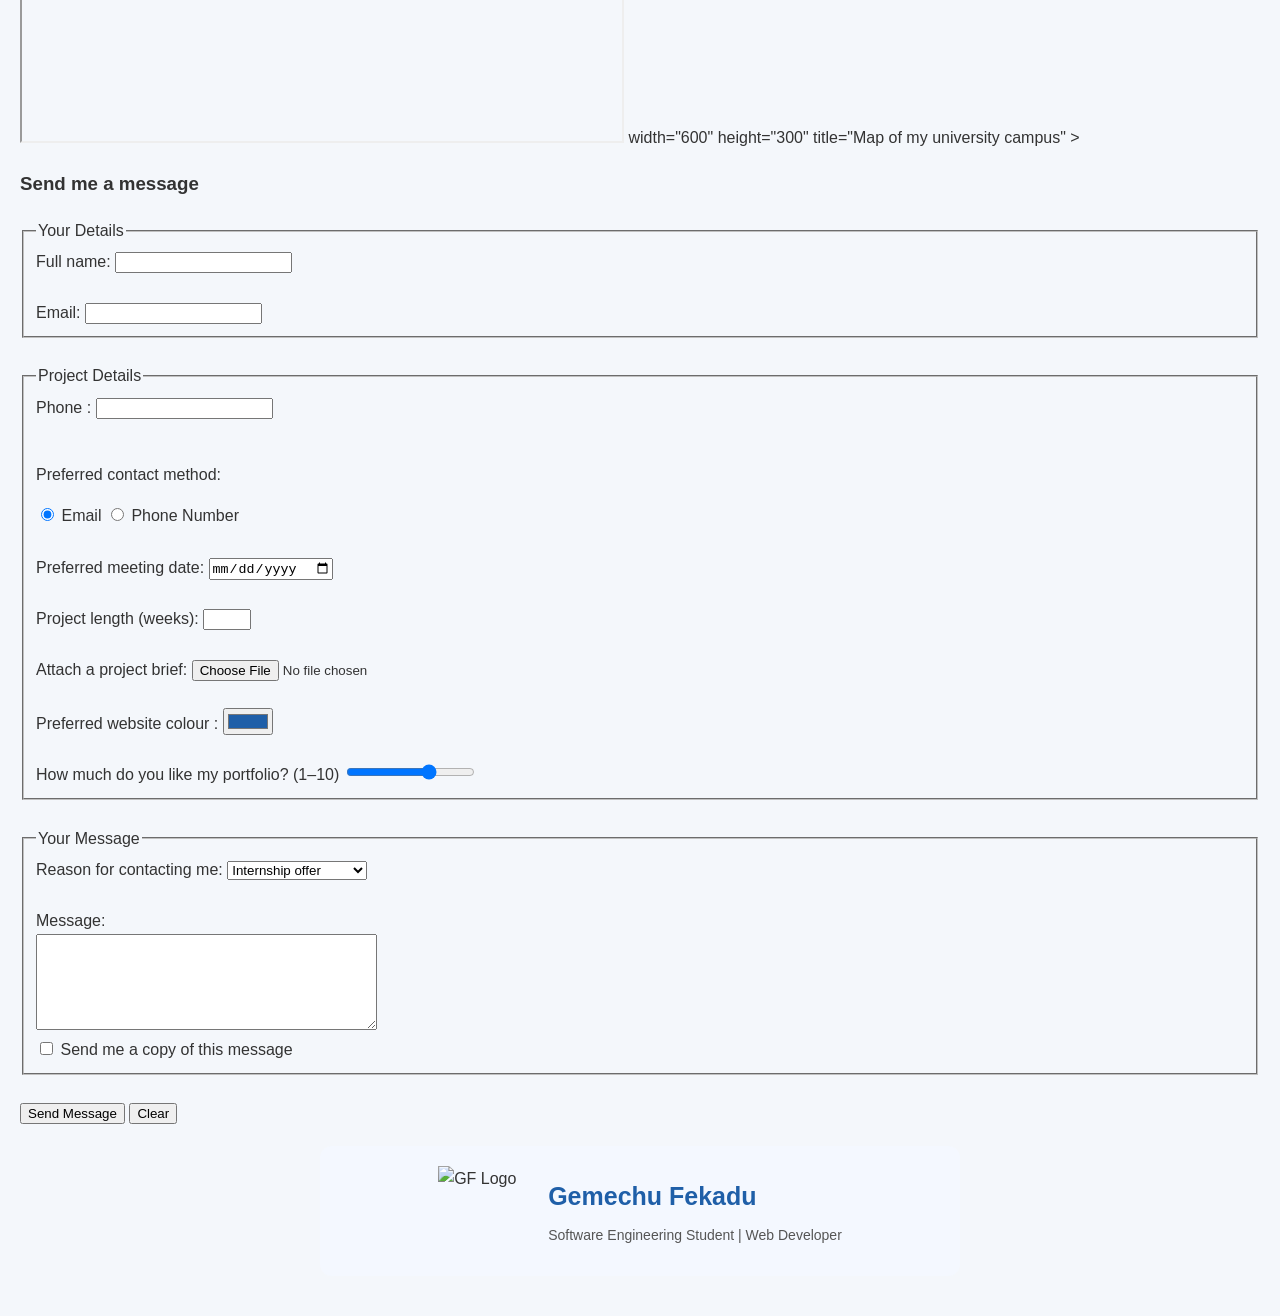
==== commit 0dfa0471: "editing" ====
--- a/index.html
+++ b/index.html
@@ -472,16 +472,14 @@
     </main>
 
     <!-- Lab 8 & 13: Footer -->
-    <footer>
-  <img
-    src="images/gf-logo.png"
-    alt="GF - Gemechu Fekadu Logo"
-    width="100"
-    height="100"
-  />
-
-  <p>&copy; 2026 Gemechu Fekadu. All rights reserved.</p>
-</footer>
+    <div class="brand-banner">
+    <img src="images/gf-logo.png" alt="GF Logo">
+
+    <div class="brand-info">
+        <h2>Gemechu Fekadu</h2>
+        <p>Software Engineering Student | Web Developer</p>
+    </div>
+</div>
 
     <!-- Lab 14: Canvas Script -->
     <script>
--- a/style.css
+++ b/style.css
@@ -104,3 +104,62 @@
     white-space: nowrap;
   }
 }
+/* Horizontal GF Brand Banner */
+.brand-banner {
+  display: flex;
+  align-items: center;
+  justify-content: center;
+  gap: 20px;
+
+  padding: 20px;
+  max-width: 600px;
+  margin: 20px auto;
+
+  background: #f4f8ff;
+  border-radius: 12px;
+}
+
+/* Logo */
+.brand-banner img {
+  width: 90px;
+  height: 90px;
+  object-fit: contain;
+}
+
+/* Brand Information */
+.brand-info {
+  text-align: left;
+}
+
+.brand-info h2 {
+  color: #1f5fa8;
+  font-size: 25px;
+  margin: 0 0 8px;
+}
+
+.brand-info p {
+  color: #555;
+  font-size: 14px;
+  margin: 0;
+}
+
+/* Responsive Design */
+@media (max-width: 480px) {
+  .brand-banner {
+    gap: 12px;
+    padding: 12px;
+  }
+
+  .brand-banner img {
+    width: 65px;
+    height: 65px;
+  }
+
+  .brand-info h2 {
+    font-size: 18px;
+  }
+
+  .brand-info p {
+    font-size: 12px;
+  }
+}
